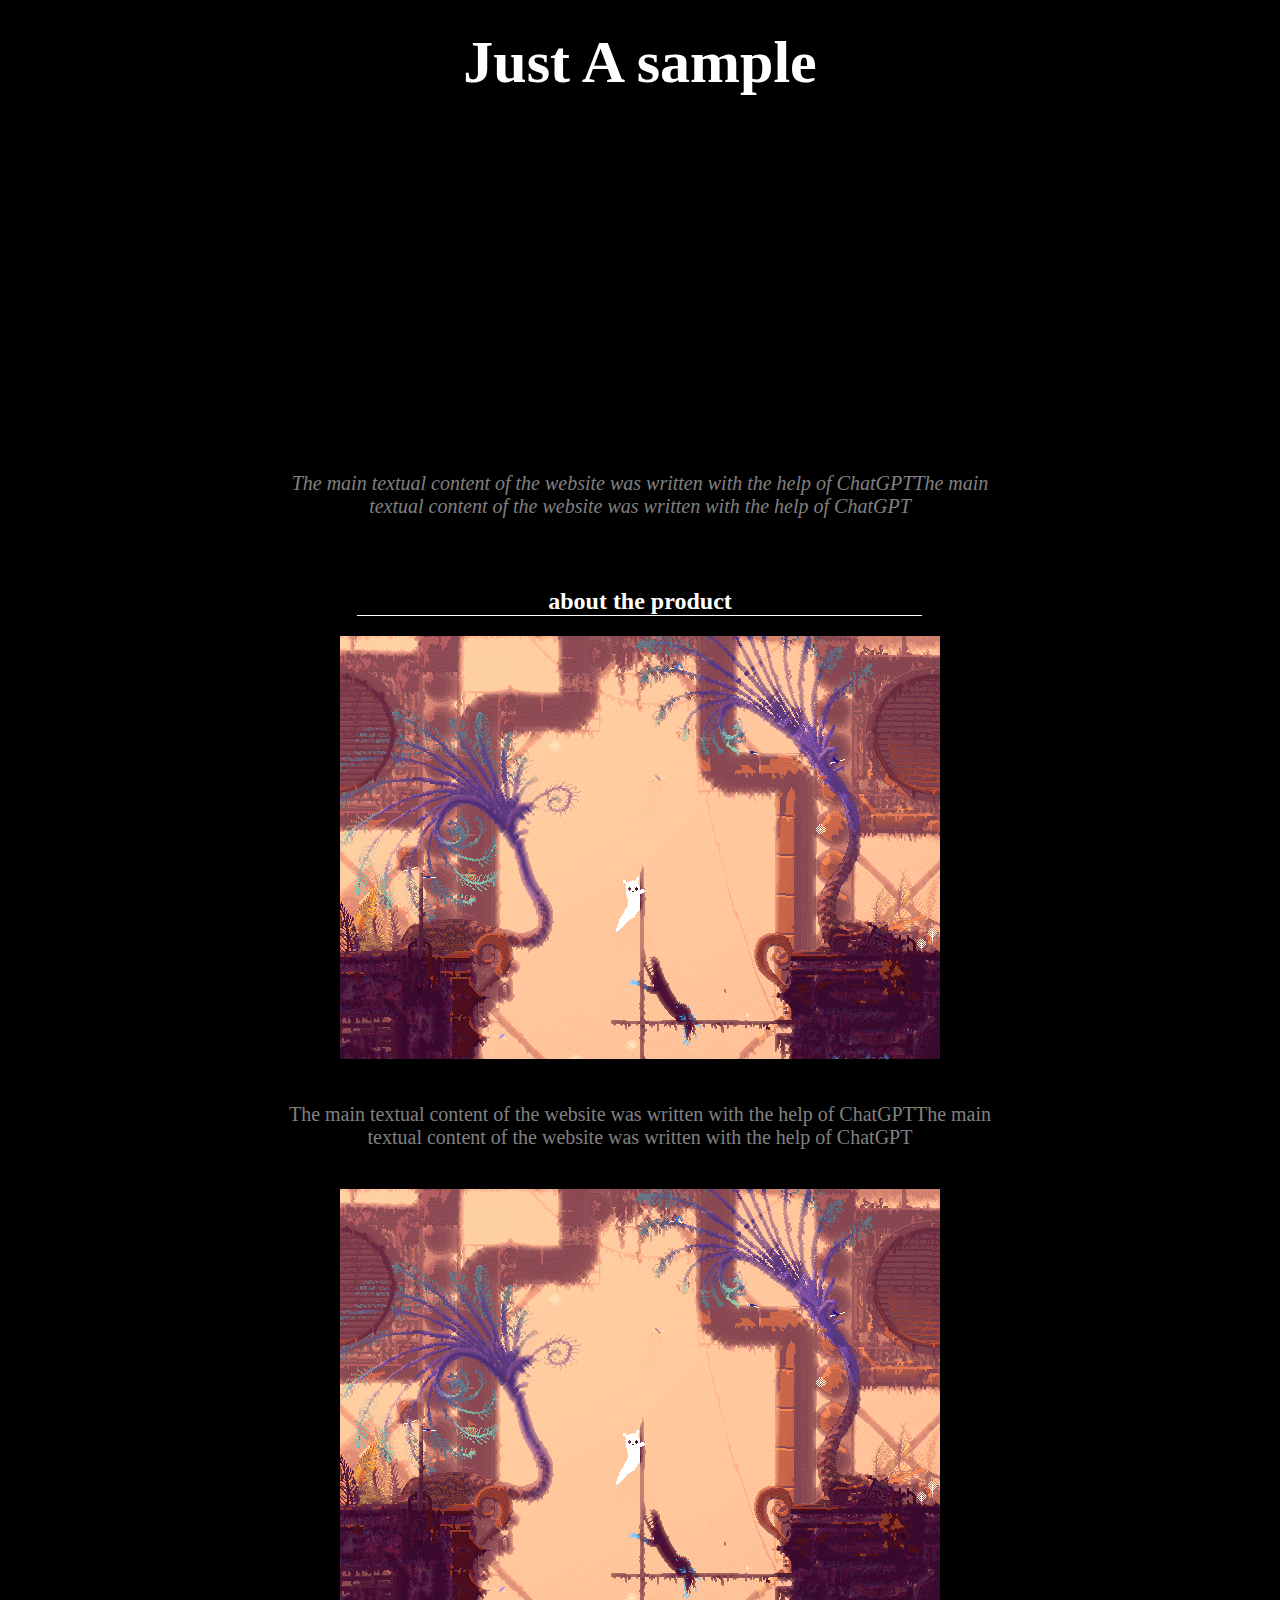
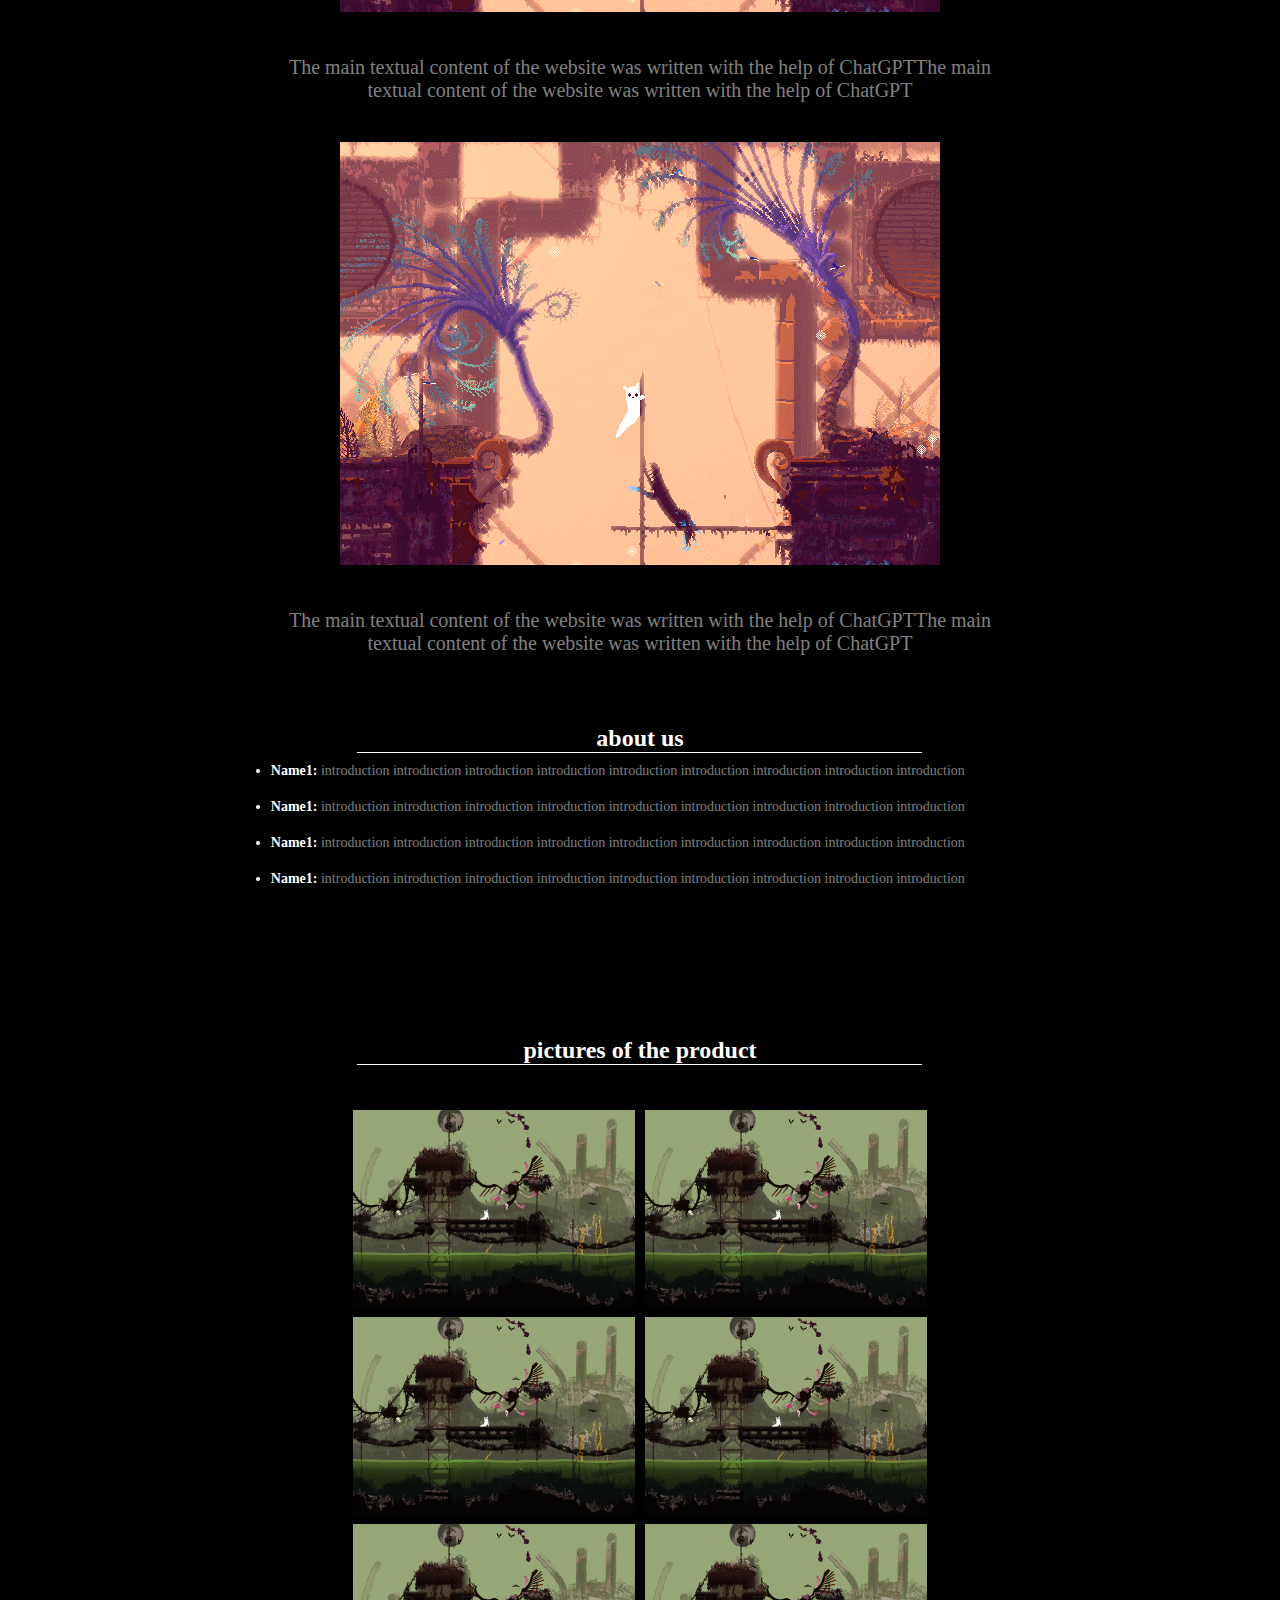
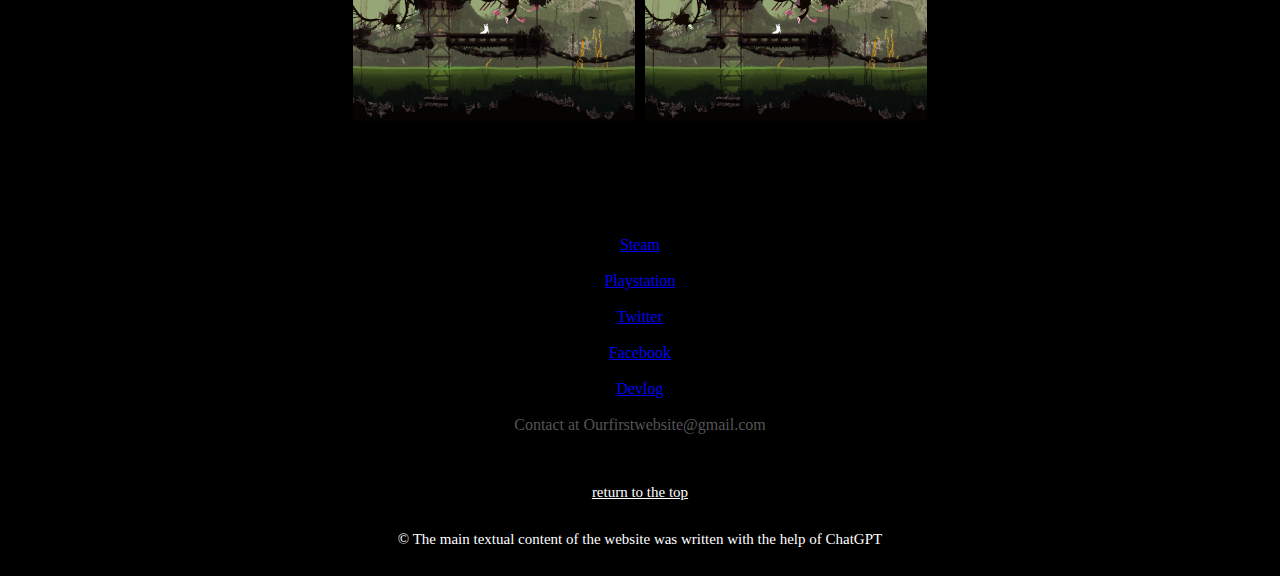
==== index.html @ 4a978efe "change the topic" ====
<!doctype html>
<html lang="en">
    <head>
        <meta charset="UTF-8" />
        <meta name="author" content="Xinrui Ding" />
        <meta name="description"
              content="This simple static page made to practice HTML and CSS refering the structure for the website of rainworld" />
        <meta name="viewport" content="width=device-width, initial-scale=1">
        <link rel="stylesheet" href="css/style.css" />
        <title>sample for 1005</title>
    </head>

    <body>
      <a id="top"></a>

        <header>
          <h1>Just A sample</h1>
        </header>


        <main>

          <iframe width="560" height="315" src="https://www.youtube.com/embed/CxWR-shtgvU?si=s63FIeDLfRoYH13R" title="YouTube video player" frameborder="0" allow="accelerometer; autoplay; clipboard-write; encrypted-media; gyroscope; picture-in-picture; web-share" allowfullscreen>
          </iframe>

          <div align = "center">

            <p id="italicpart">
              The main textual content of the website was written with the help of ChatGPTThe main textual content of the website was written with the help of ChatGPT
            </p>

          </div>

          <article>

            <h2 class="separator">about the product</h2>

            <img src="3.gif" class=firstpart width=300px height=500px>

            <p class="greytext">
                The main textual content of the website was written with the help of ChatGPTThe main textual content of the website was written with the help of ChatGPT
            </p>

            <img src="3.gif" class=firstpart width=300px height=500px>

            <p class="greytext">
                The main textual content of the website was written with the help of ChatGPTThe main textual content of the website was written with the help of ChatGPT
            </p>

            <img src="3.gif" class=firstpart width=300px height=500px>

            <p class="greytext">
                The main textual content of the website was written with the help of ChatGPTThe main textual content of the website was written with the help of ChatGPT
            </p>


            <h2 class="separator">about us</h2>

              <ul class="introduction">
                <li>
                  <strong>Name1:</strong>  <span class="greytext">introduction introduction introduction introduction introduction introduction introduction introduction introduction</span>
                </li>
                <li>
                  <strong>Name1:</strong>  <span class="greytext">introduction introduction introduction introduction introduction introduction introduction introduction introduction</span>
                </li>
                <li>
                  <strong>Name1:</strong>  <span class="greytext">introduction introduction introduction introduction introduction introduction introduction introduction introduction</span>
                </li>
                <li>
                  <strong>Name1:</strong>  <span class="greytext">introduction introduction introduction introduction introduction introduction introduction introduction introduction</span>
                </li>

          </article>

        </main>


        <section>

          <h2 class="separator">pictures of the product</h2>

          <div class=lastpart>
            <img src="sample.png">
            <img src="sample.png">
            <img src="sample.png">
            <img src="sample.png">
            <img src="sample.png">
            <img src="sample.png">
          </div>

        </section>


        <aside>

          <a href="http://store.steampowered.com/app/312520/" target="_new">Steam</a>
          <br>
          <br>
          <a href="https://www.playstation.com/en-us/games/rain-world-ps4/" target="_new">Playstation</a>
          <br>
          <br>
          <a href="https://twitter.com/RainWorldGame" target="_new">Twitter</a>
          <br>
          <br>
          <a href="https://www.facebook.com/RainWorldGame/" target="_new">Facebook</a>
          <br>
          <br>
          <a href="https://forums.tigsource.com/index.php?topic=25183.0" target="_new">Devlog</a>
          <br>
          <br>
          <font color="#555555">Contact at Ourfirstwebsite@gmail.com </font>

        </aside>

      <a href="#top">return to the top</a>

    </body>


    <footer>

      <p id=downfoot>
        &copy; The main textual content of the website was written with the help of ChatGPT
      </p>

    </footer>


</html>
---- css/style.css ----
html {
  background-color: black;
}

h1 {
  font-size: 60px;
  margin: 0 auto;
  padding: 20px;
  text-align: center;
  color: white;
}

iframe {
  display: block;
  margin: 0 auto;
}


h2 {
  margin: 0 auto;
  margin-top: 50px;
  padding: 0 auto;
  text-align: center;
  color: white;
}

main {
  width: 60%;
  margin: 0 auto;
  margin-bottom: 0;
  padding: 20px;
}

main img {
  width: auto;
  height: auto;
}

.separator {
  border-bottom: 1px solid white;
  width: 565px;
  text-align: center;
}

article {
  text-align: center;
  margin: 30px auto;
}

section {
  text-align: center;
  width: 60%;
  margin: 0 auto;
  padding: 20px;
}


.firstpart {
  margin: 0 auto;
  padding: 20px 20px 20px 20px;
  text-align: center;
}



p {
  margin: 0 auto;
  padding: 20px;
  font-size: 20px;
  color: white;
}

ul {
    color: white;
    font-size: 18px;
}

ul li {
  margin-bottom: 20px;
}


.lastpart {
  margin: 20px auto;
  padding: 20px;
  display: flex;
  flex-wrap: wrap;
  justify-content: center;
  align-items: center;
}

.lastpart img {
  max-width: 45%;
  max-height: 40%;
  width: auto;
  height: auto;
  margin: 5px 5px;
}

.introduction {
  text-align: left;
  margin: 0 auto;
  padding: 10px;
  font-size: 14px;
}

.greytext {
  color: grey;
}

aside {
  text-align: center;
  margin: 50px auto;
  color: white;
}


a[href="#top"] {
  display: block;
  text-align: center;
  font-size: 15px;
  margin: 10px auto;
  color: white;
}

#italicpart {
  font-style: italic;
  color: grey;
}

#downfoot {
  font-size: 15px;
  text-align: center;
}
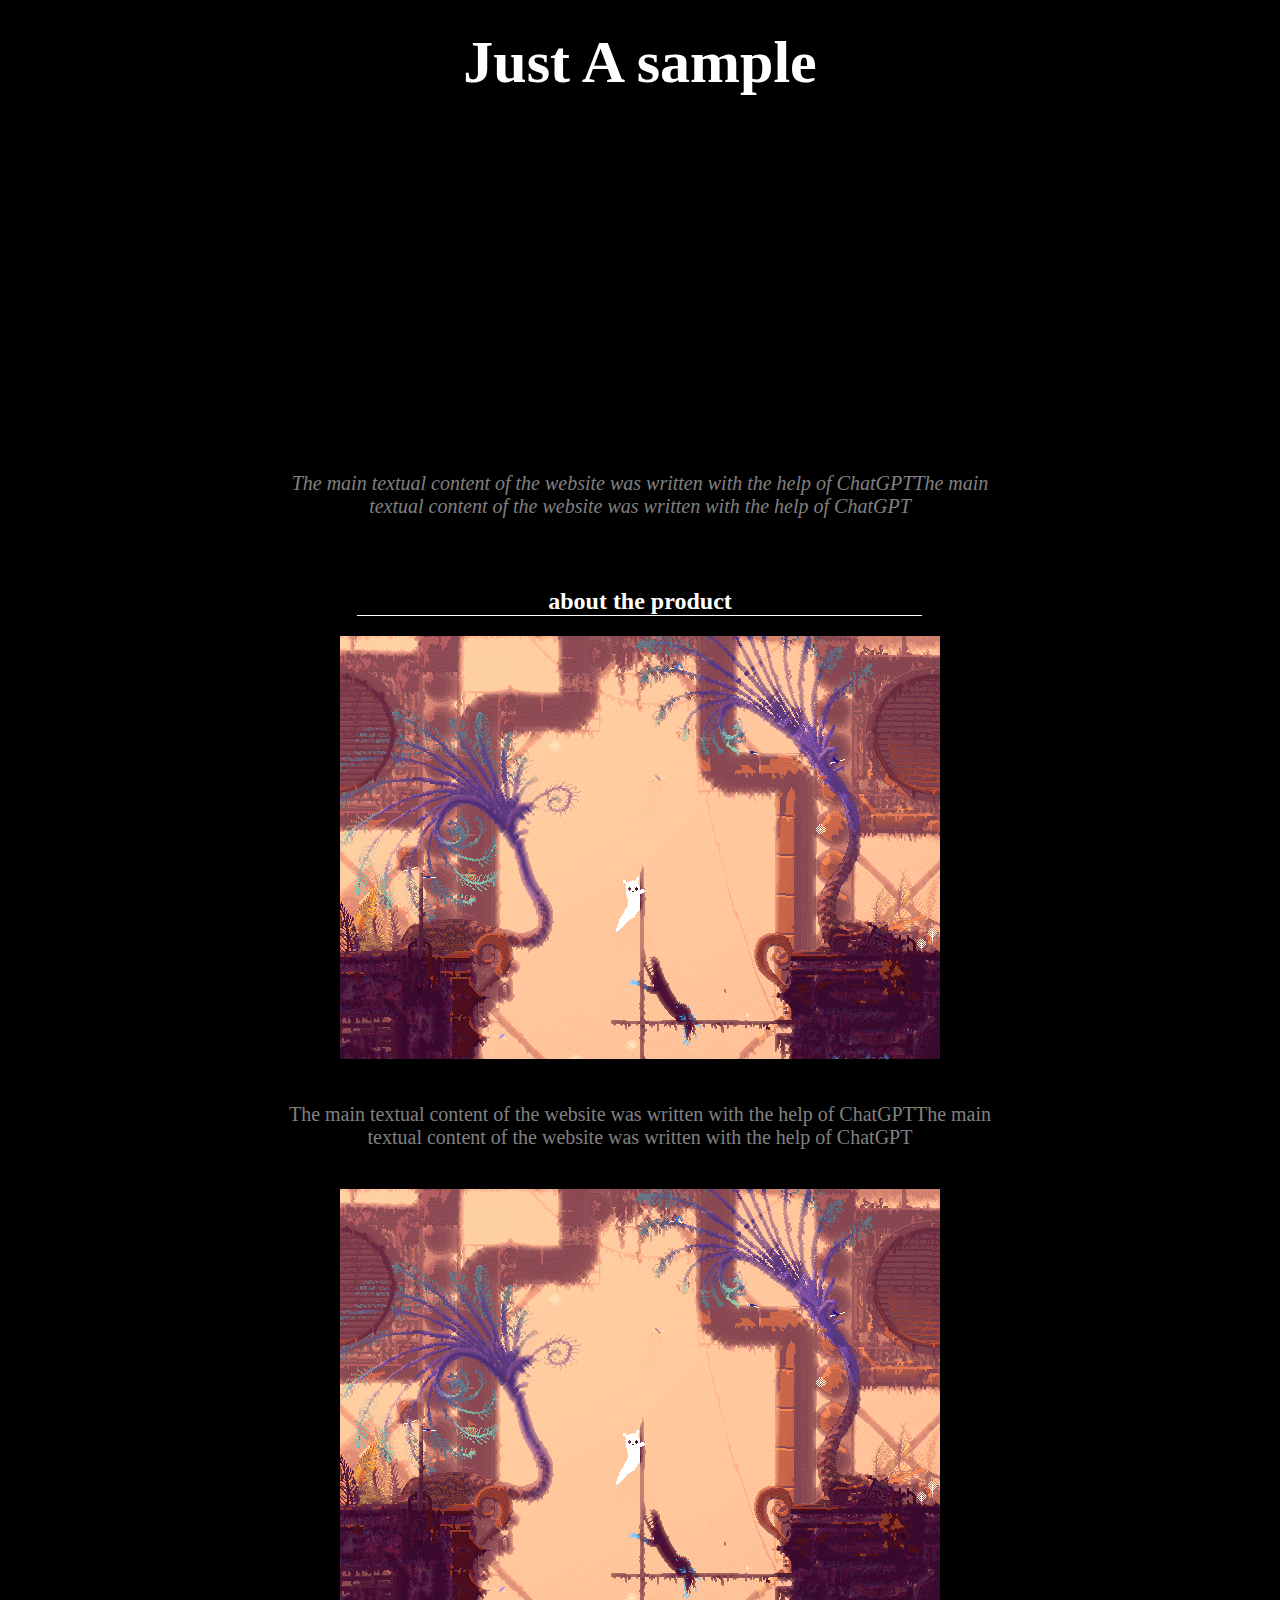
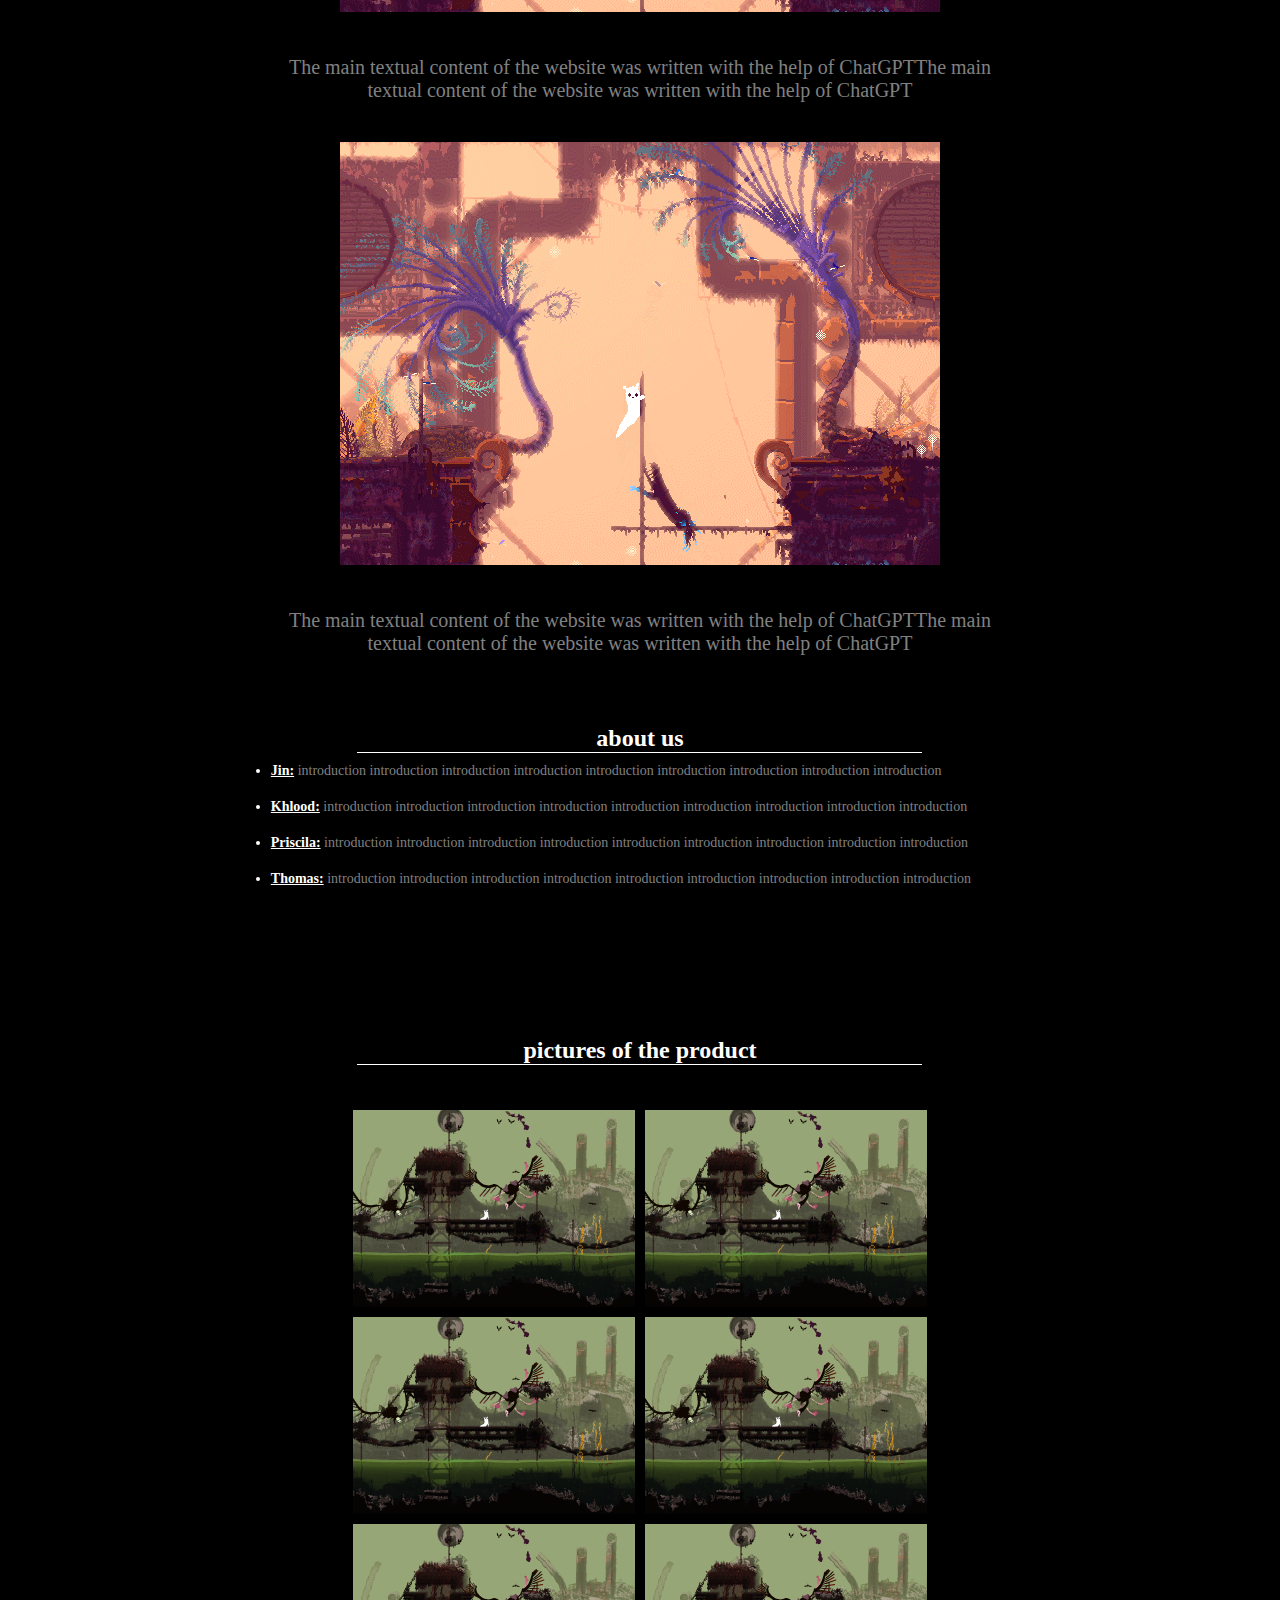
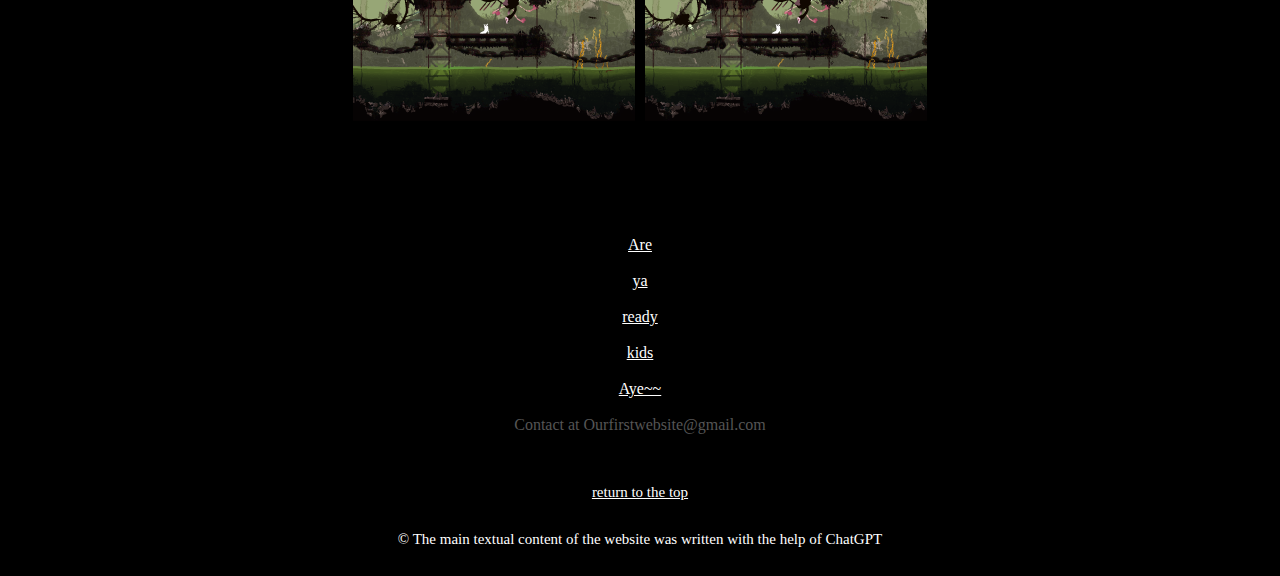
==== commit 03ddb88a: "hand in the main module's change" ====
--- a/index.html
+++ b/index.html
@@ -58,16 +58,16 @@
 
               <ul class="introduction">
                 <li>
-                  <strong>Name1:</strong>  <span class="greytext">introduction introduction introduction introduction introduction introduction introduction introduction introduction</span>
+                  <strong><a href="https://jindong0628.github.io/">Jin:</a></strong>  <span class="greytext">introduction introduction introduction introduction introduction introduction introduction introduction introduction</span>
                 </li>
                 <li>
-                  <strong>Name1:</strong>  <span class="greytext">introduction introduction introduction introduction introduction introduction introduction introduction introduction</span>
+                  <strong><a href="https://khloodal.github.io/team/">Khlood:</a></strong>  <span class="greytext">introduction introduction introduction introduction introduction introduction introduction introduction introduction</span>
                 </li>
                 <li>
-                  <strong>Name1:</strong>  <span class="greytext">introduction introduction introduction introduction introduction introduction introduction introduction introduction</span>
+                  <strong><a href="/Priscila_copyright@[2023][Priscila_Andre]/Priscila.html">Priscila:</a></strong>  <span class="greytext">introduction introduction introduction introduction introduction introduction introduction introduction introduction</span>
                 </li>
                 <li>
-                  <strong>Name1:</strong>  <span class="greytext">introduction introduction introduction introduction introduction introduction introduction introduction introduction</span>
+                  <strong><a href="/Thomas/Thomas.html">Thomas:</a></strong>  <span class="greytext">introduction introduction introduction introduction introduction introduction introduction introduction introduction</span>
                 </li>
 
           </article>
@@ -93,19 +93,19 @@
 
         <aside>
 
-          <a href="http://store.steampowered.com/app/312520/" target="_new">Steam</a>
+          <a href="https://spongebob.fandom.com/wiki/SpongeBob_SquarePants_(character)" target="_new">Are</a>
           <br>
           <br>
-          <a href="https://www.playstation.com/en-us/games/rain-world-ps4/" target="_new">Playstation</a>
+          <a href="https://spongebob.fandom.com/wiki/SpongeBob_SquarePants_(character)" target="_new">ya</a>
           <br>
           <br>
-          <a href="https://twitter.com/RainWorldGame" target="_new">Twitter</a>
+          <a href="https://spongebob.fandom.com/wiki/SpongeBob_SquarePants_(character)" target="_new">ready</a>
           <br>
           <br>
-          <a href="https://www.facebook.com/RainWorldGame/" target="_new">Facebook</a>
+          <a href="https://spongebob.fandom.com/wiki/SpongeBob_SquarePants_(character)" target="_new">kids</a>
           <br>
           <br>
-          <a href="https://forums.tigsource.com/index.php?topic=25183.0" target="_new">Devlog</a>
+          <a href="https://spongebob.fandom.com/wiki/SpongeBob_SquarePants_(character)" target="_new">Aye~~</a>
           <br>
           <br>
           <font color="#555555">Contact at Ourfirstwebsite@gmail.com </font>
--- a/css/style.css
+++ b/css/style.css
@@ -79,6 +79,10 @@
   margin-bottom: 20px;
 }
 
+a:link {
+    color: white;
+}
+
 
 .lastpart {
   margin: 20px auto;
@@ -111,7 +115,7 @@
 aside {
   text-align: center;
   margin: 50px auto;
-  color: white;
+  color: yellow;
 }
 
 
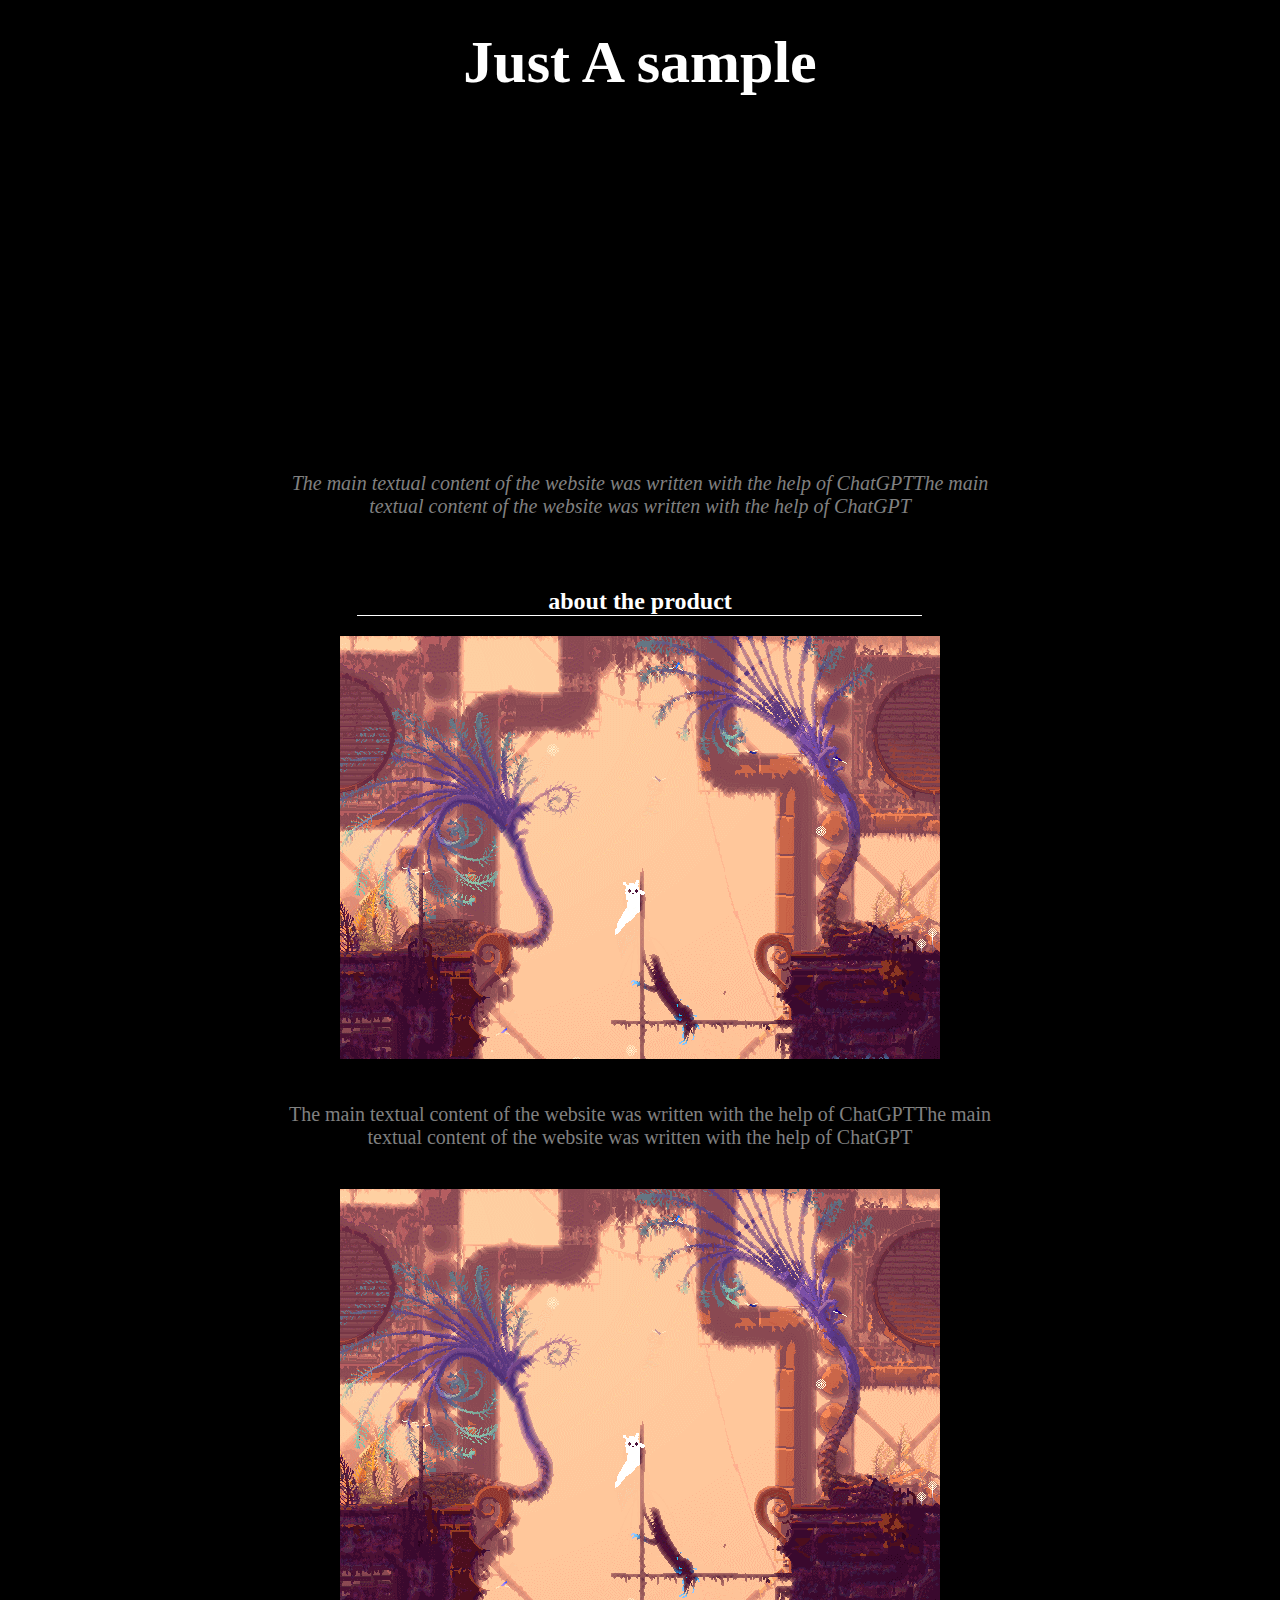
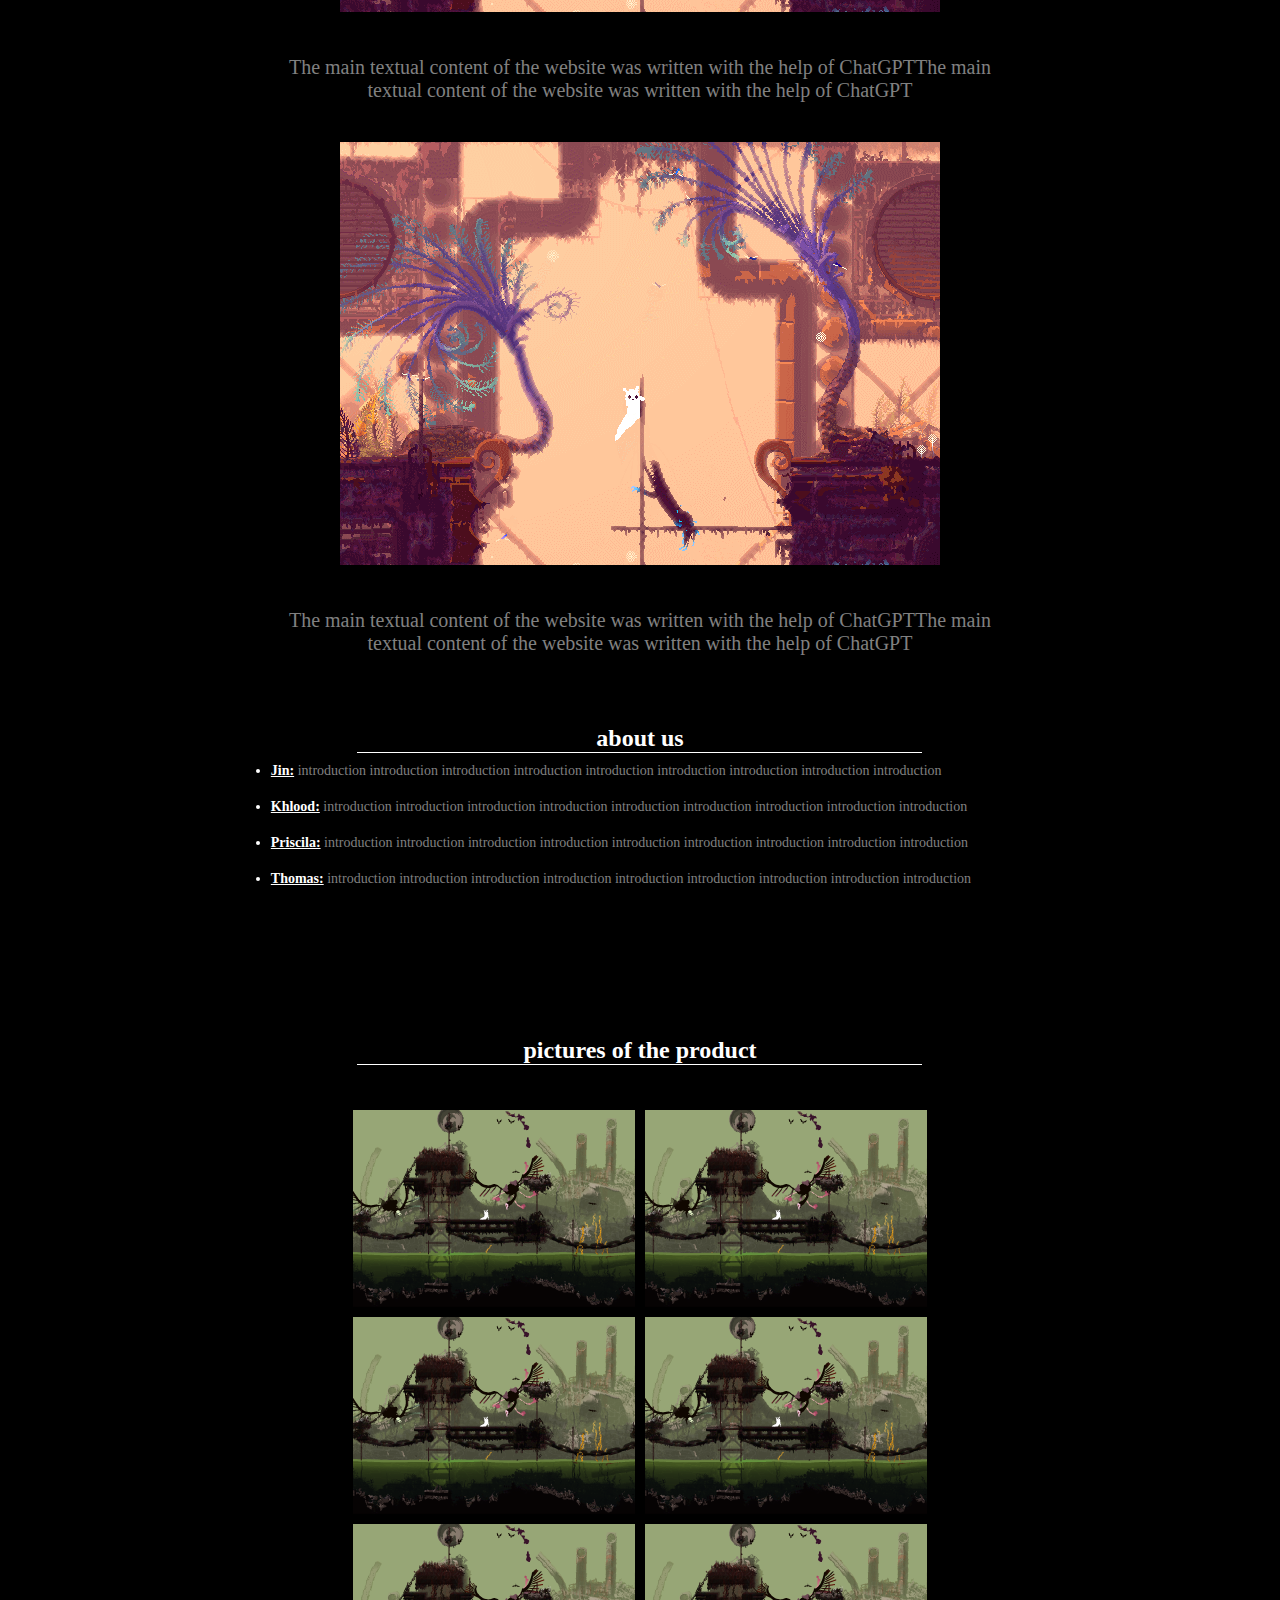
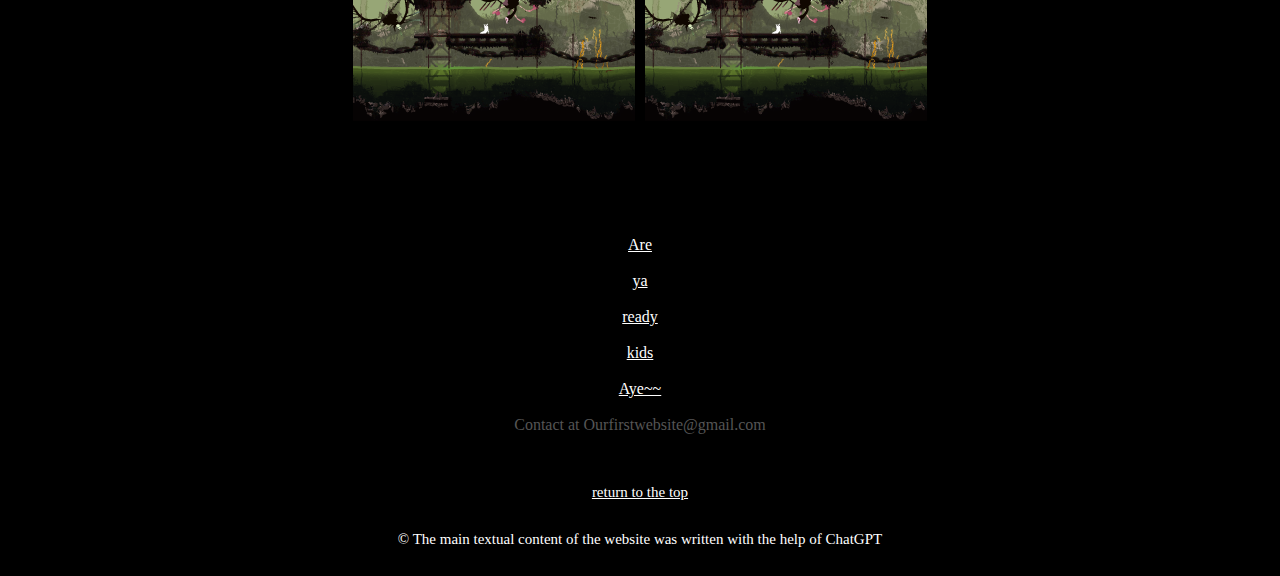
==== commit ee0311ee: "rename for submodule's profile" ====
--- a/index.html
+++ b/index.html
@@ -67,7 +67,7 @@
                   <strong><a href="/Priscila_copyright@[2023][Priscila_Andre]/Priscila.html">Priscila:</a></strong>  <span class="greytext">introduction introduction introduction introduction introduction introduction introduction introduction introduction</span>
                 </li>
                 <li>
-                  <strong><a href="/Thomas/Thomas.html">Thomas:</a></strong>  <span class="greytext">introduction introduction introduction introduction introduction introduction introduction introduction introduction</span>
+                  <strong><a href="/Thomas/index.html">Thomas:</a></strong>  <span class="greytext">introduction introduction introduction introduction introduction introduction introduction introduction introduction</span>
                 </li>
 
           </article>
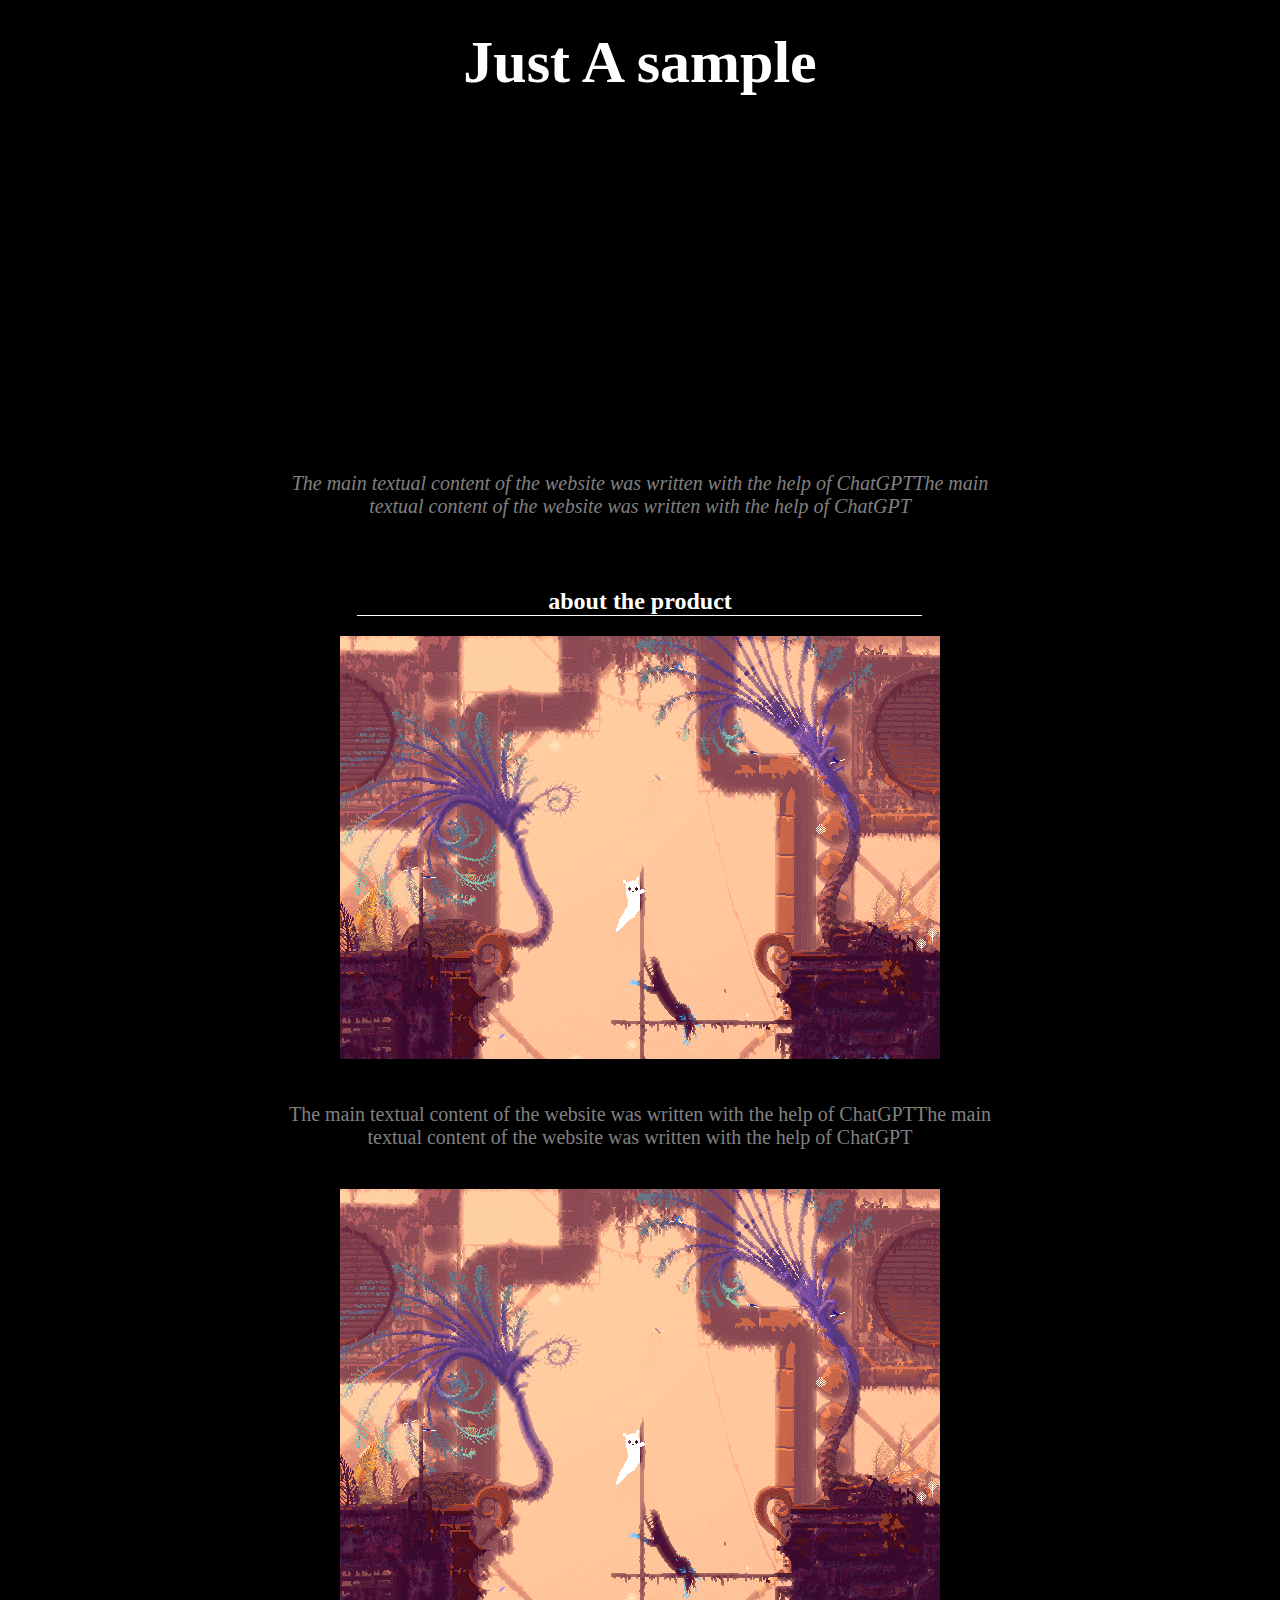
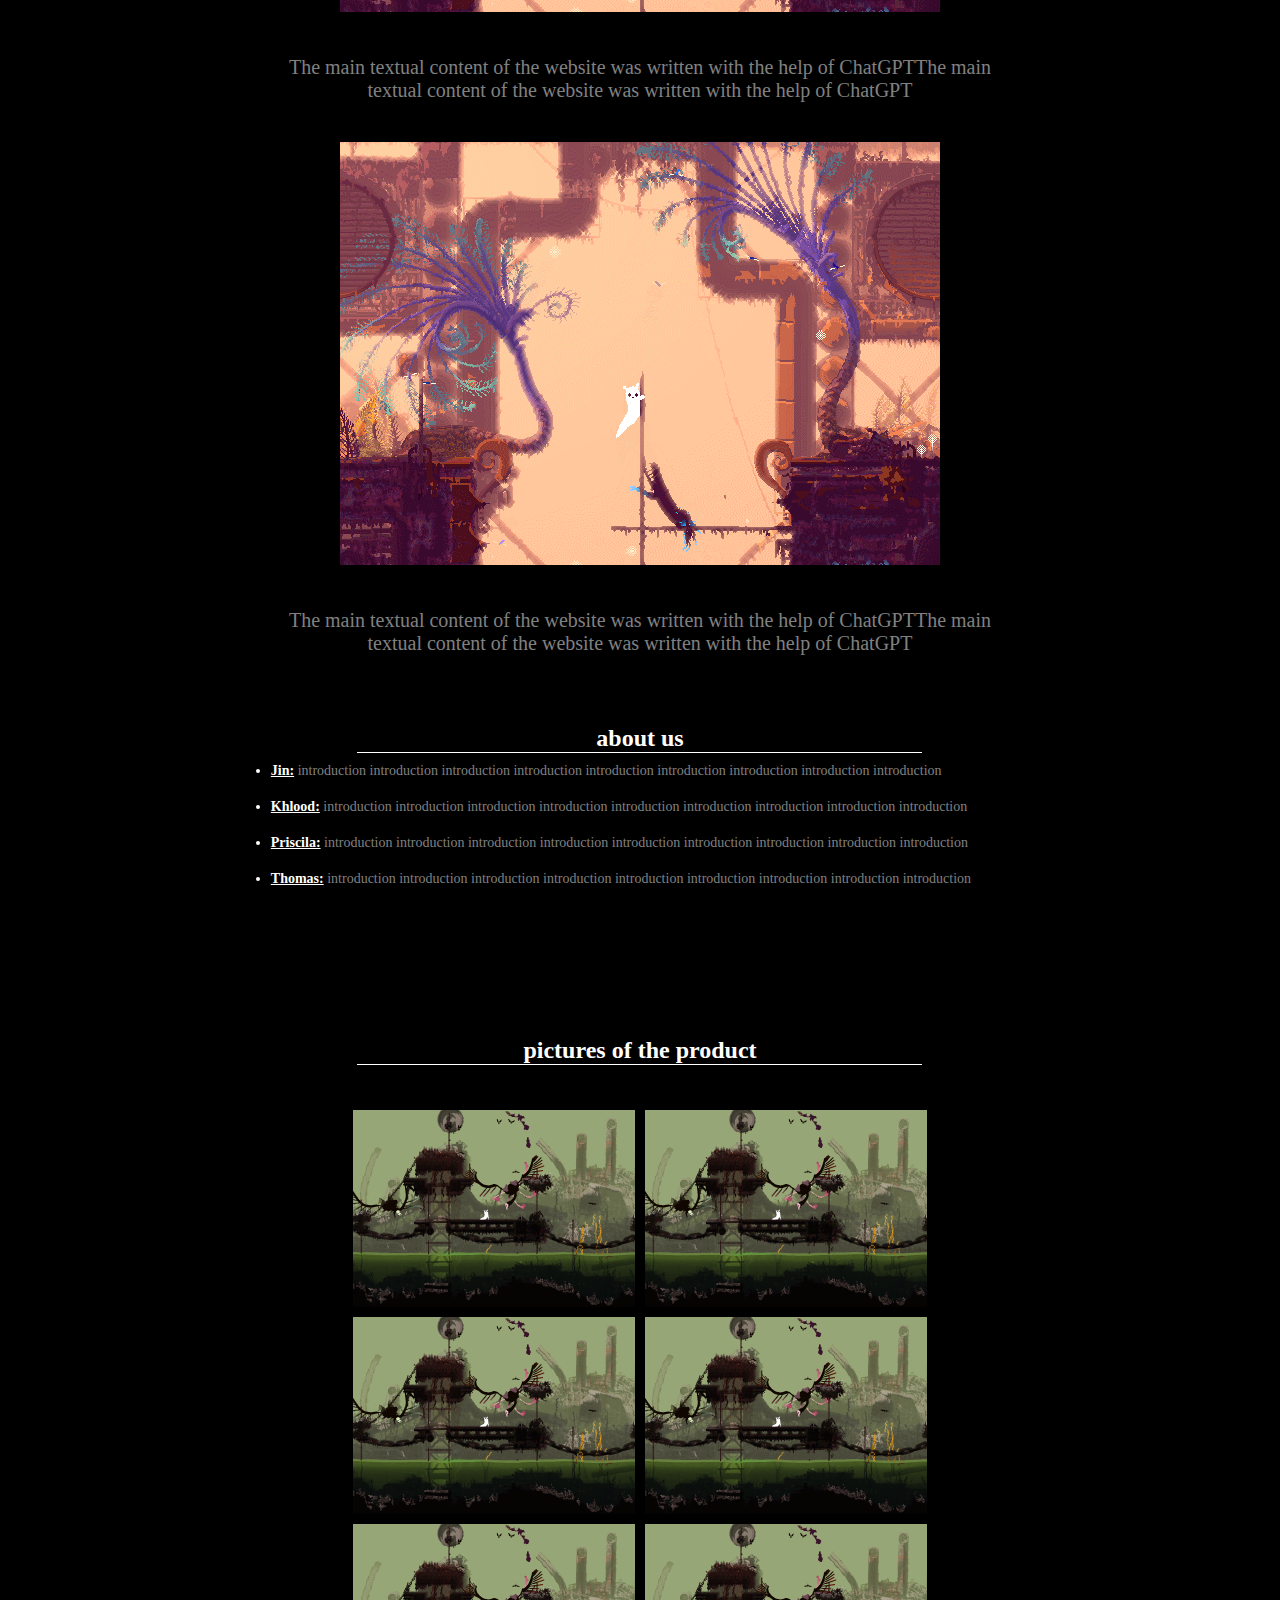
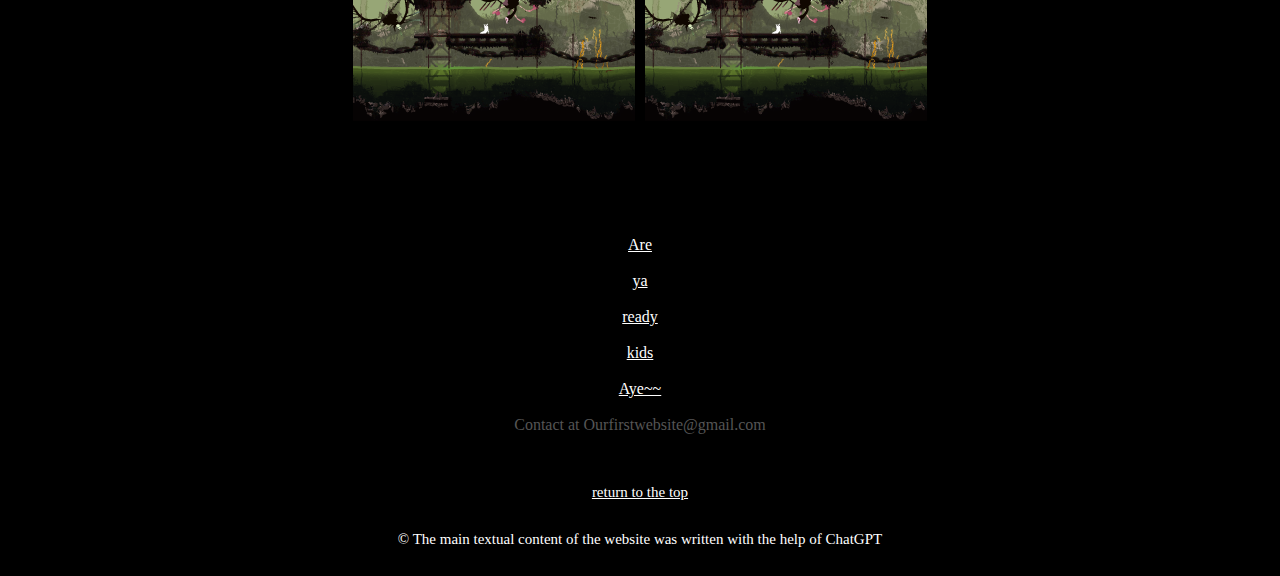
==== commit e9312fd9: "correct subpage links" ====
--- a/index.html
+++ b/index.html
@@ -64,10 +64,10 @@
                   <strong><a href="https://khloodal.github.io/team/">Khlood:</a></strong>  <span class="greytext">introduction introduction introduction introduction introduction introduction introduction introduction introduction</span>
                 </li>
                 <li>
-                  <strong><a href="/Priscila_copyright@[2023][Priscila_Andre]/Priscila.html">Priscila:</a></strong>  <span class="greytext">introduction introduction introduction introduction introduction introduction introduction introduction introduction</span>
+                  <strong><a href="Priscila_copyright@[2023][Priscila_Andre]/Priscila.html">Priscila:</a></strong>  <span class="greytext">introduction introduction introduction introduction introduction introduction introduction introduction introduction</span>
                 </li>
                 <li>
-                  <strong><a href="/Thomas/index.html">Thomas:</a></strong>  <span class="greytext">introduction introduction introduction introduction introduction introduction introduction introduction introduction</span>
+                  <strong><a href="Thomas/index.html">Thomas:</a></strong>  <span class="greytext">introduction introduction introduction introduction introduction introduction introduction introduction introduction</span>
                 </li>
 
           </article>
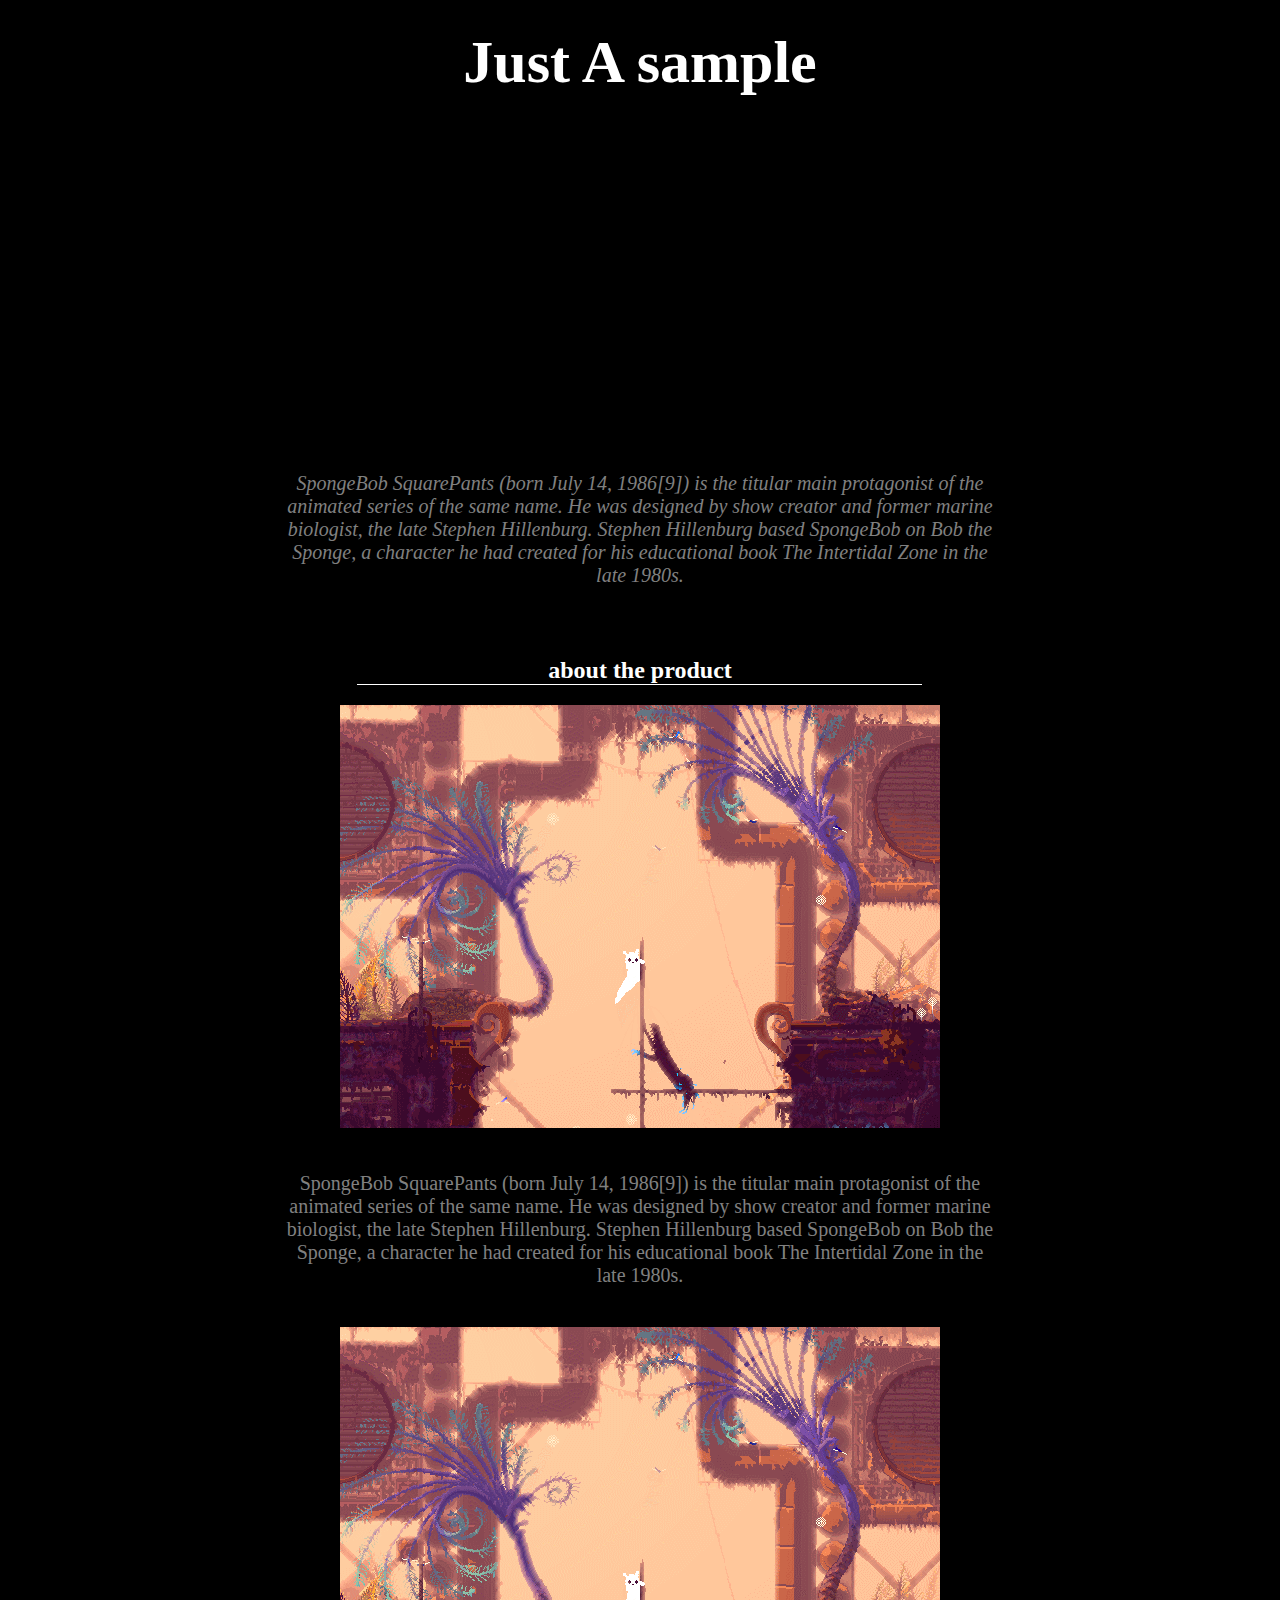
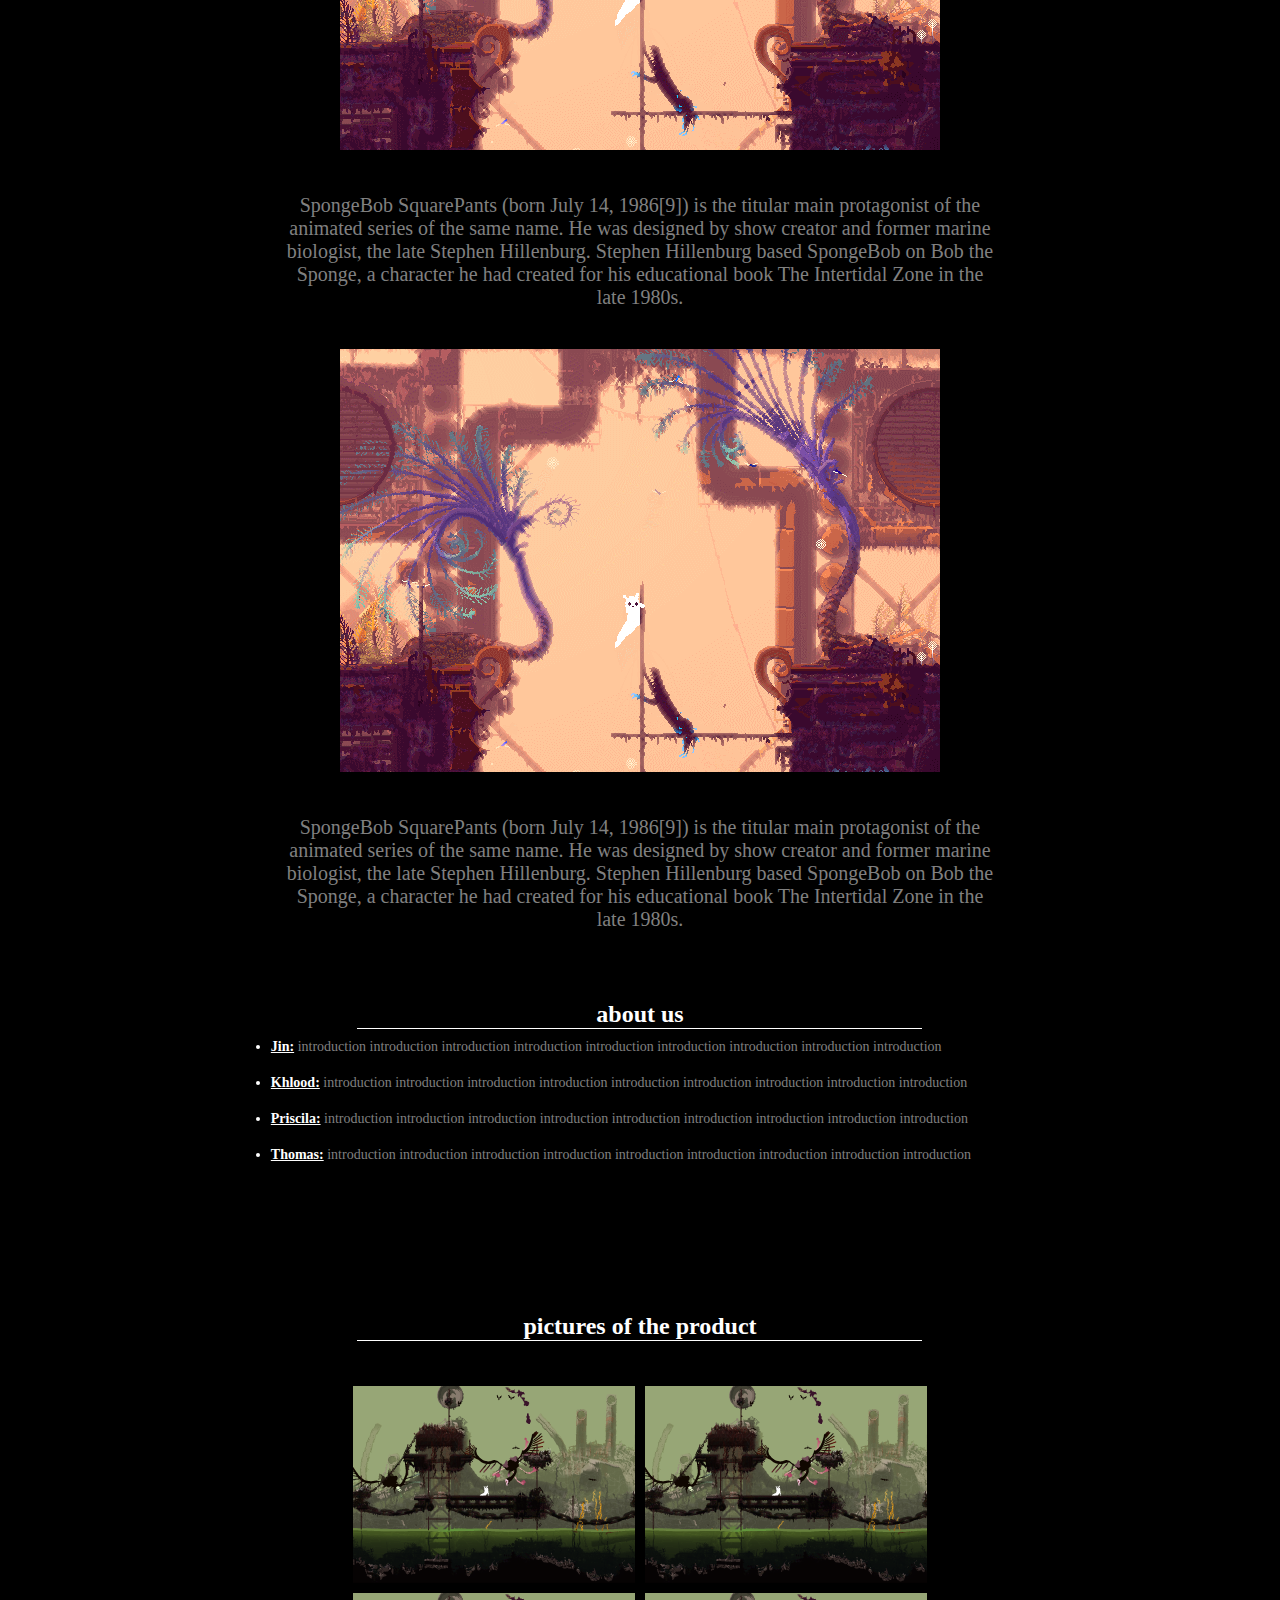
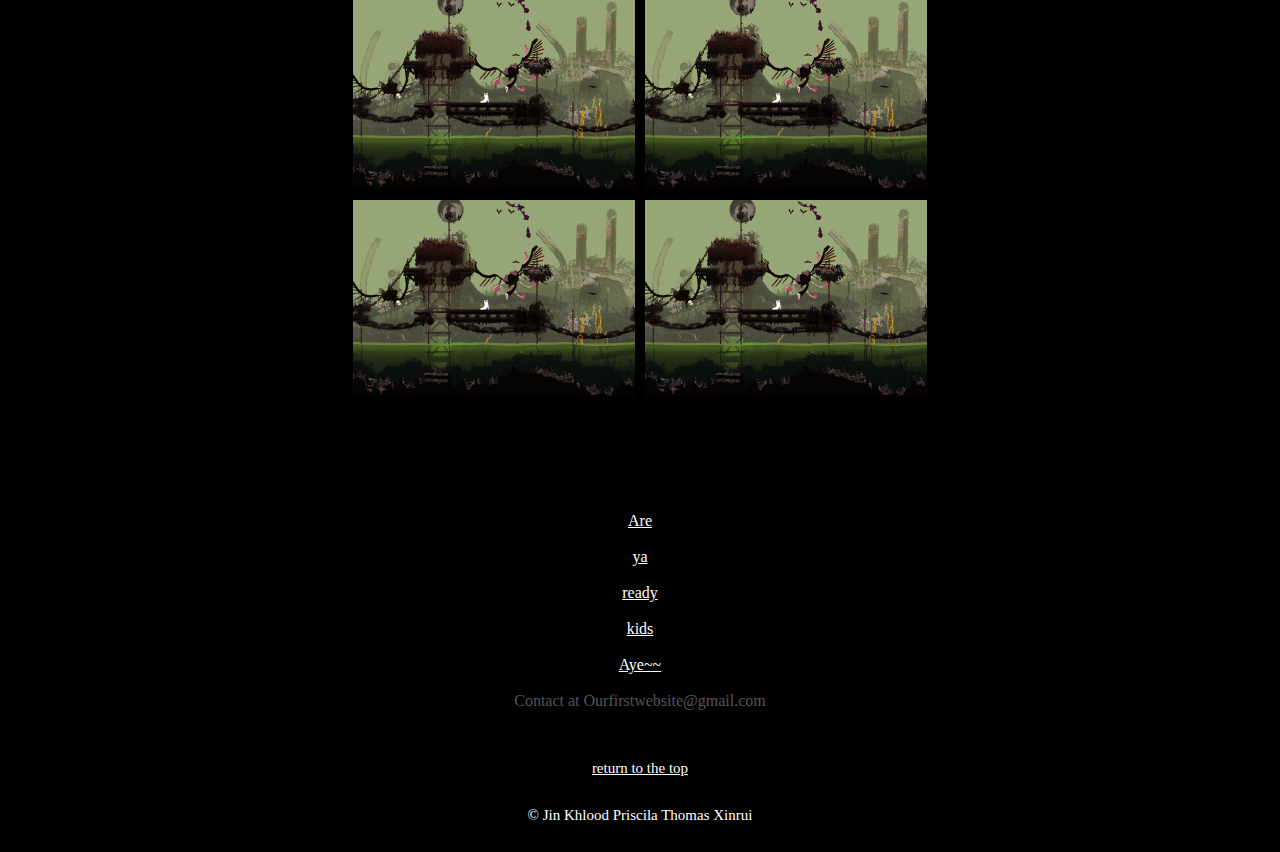
==== commit 85997402: "replace the text" ====
--- a/index.html
+++ b/index.html
@@ -26,7 +26,7 @@
           <div align = "center">
 
             <p id="italicpart">
-              The main textual content of the website was written with the help of ChatGPTThe main textual content of the website was written with the help of ChatGPT
+              SpongeBob SquarePants (born July 14, 1986[9]) is the titular main protagonist of the animated series of the same name. He was designed by show creator and former marine biologist, the late Stephen Hillenburg. Stephen Hillenburg based SpongeBob on Bob the Sponge, a character he had created for his educational book The Intertidal Zone in the late 1980s.
             </p>
 
           </div>
@@ -38,19 +38,19 @@
             <img src="3.gif" class=firstpart width=300px height=500px>
 
             <p class="greytext">
-                The main textual content of the website was written with the help of ChatGPTThe main textual content of the website was written with the help of ChatGPT
+                SpongeBob SquarePants (born July 14, 1986[9]) is the titular main protagonist of the animated series of the same name. He was designed by show creator and former marine biologist, the late Stephen Hillenburg. Stephen Hillenburg based SpongeBob on Bob the Sponge, a character he had created for his educational book The Intertidal Zone in the late 1980s.
             </p>
 
             <img src="3.gif" class=firstpart width=300px height=500px>
 
             <p class="greytext">
-                The main textual content of the website was written with the help of ChatGPTThe main textual content of the website was written with the help of ChatGPT
+                SpongeBob SquarePants (born July 14, 1986[9]) is the titular main protagonist of the animated series of the same name. He was designed by show creator and former marine biologist, the late Stephen Hillenburg. Stephen Hillenburg based SpongeBob on Bob the Sponge, a character he had created for his educational book The Intertidal Zone in the late 1980s.
             </p>
 
             <img src="3.gif" class=firstpart width=300px height=500px>
 
             <p class="greytext">
-                The main textual content of the website was written with the help of ChatGPTThe main textual content of the website was written with the help of ChatGPT
+                SpongeBob SquarePants (born July 14, 1986[9]) is the titular main protagonist of the animated series of the same name. He was designed by show creator and former marine biologist, the late Stephen Hillenburg. Stephen Hillenburg based SpongeBob on Bob the Sponge, a character he had created for his educational book The Intertidal Zone in the late 1980s.
             </p>
 
 
@@ -64,7 +64,7 @@
                   <strong><a href="https://khloodal.github.io/team/">Khlood:</a></strong>  <span class="greytext">introduction introduction introduction introduction introduction introduction introduction introduction introduction</span>
                 </li>
                 <li>
-                  <strong><a href="Priscila_copyright@[2023][Priscila_Andre]/Priscila.html">Priscila:</a></strong>  <span class="greytext">introduction introduction introduction introduction introduction introduction introduction introduction introduction</span>
+                  <strong><a href="Priscila_copyright_2023_Priscila_Andre/Priscila.html">Priscila:</a></strong>  <span class="greytext">introduction introduction introduction introduction introduction introduction introduction introduction introduction</span>
                 </li>
                 <li>
                   <strong><a href="Thomas/index.html">Thomas:</a></strong>  <span class="greytext">introduction introduction introduction introduction introduction introduction introduction introduction introduction</span>
@@ -120,7 +120,7 @@
     <footer>
 
       <p id=downfoot>
-        &copy; The main textual content of the website was written with the help of ChatGPT
+        &copy; Jin Khlood Priscila Thomas Xinrui
       </p>
 
     </footer>
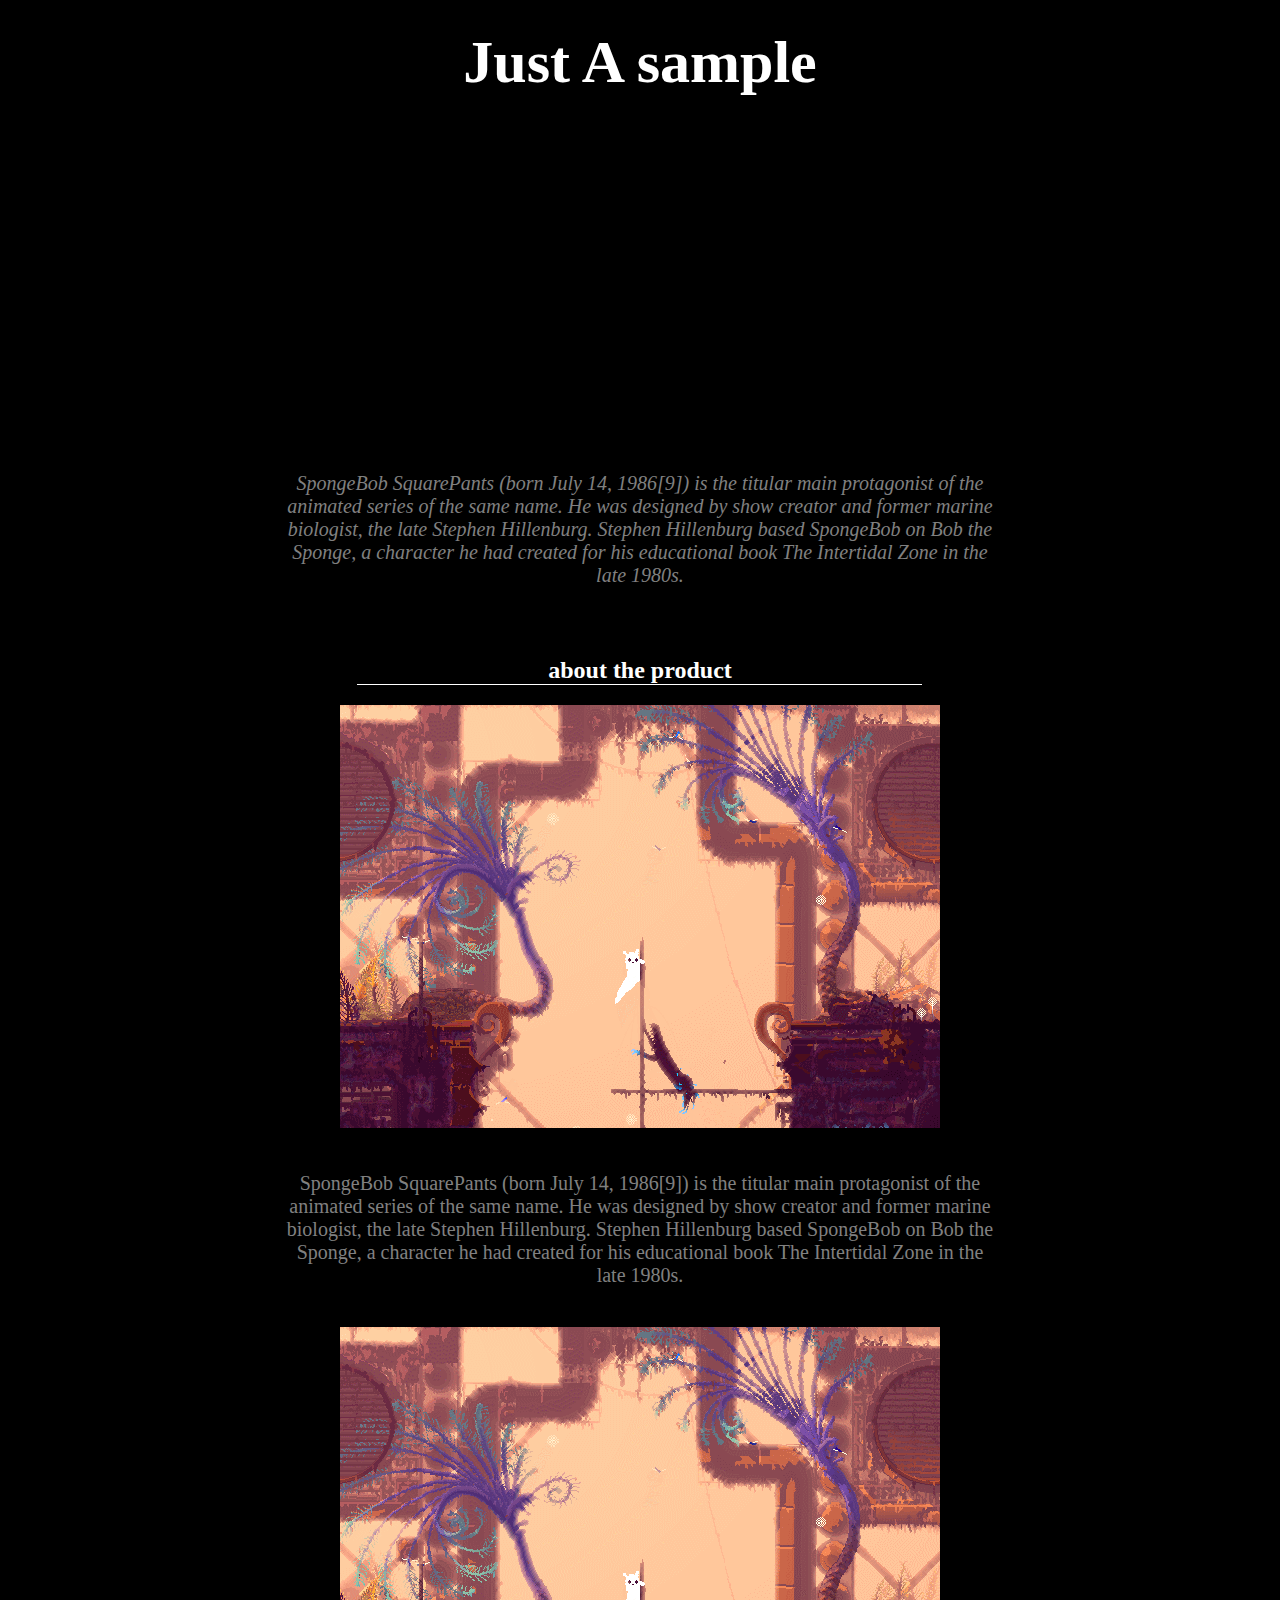
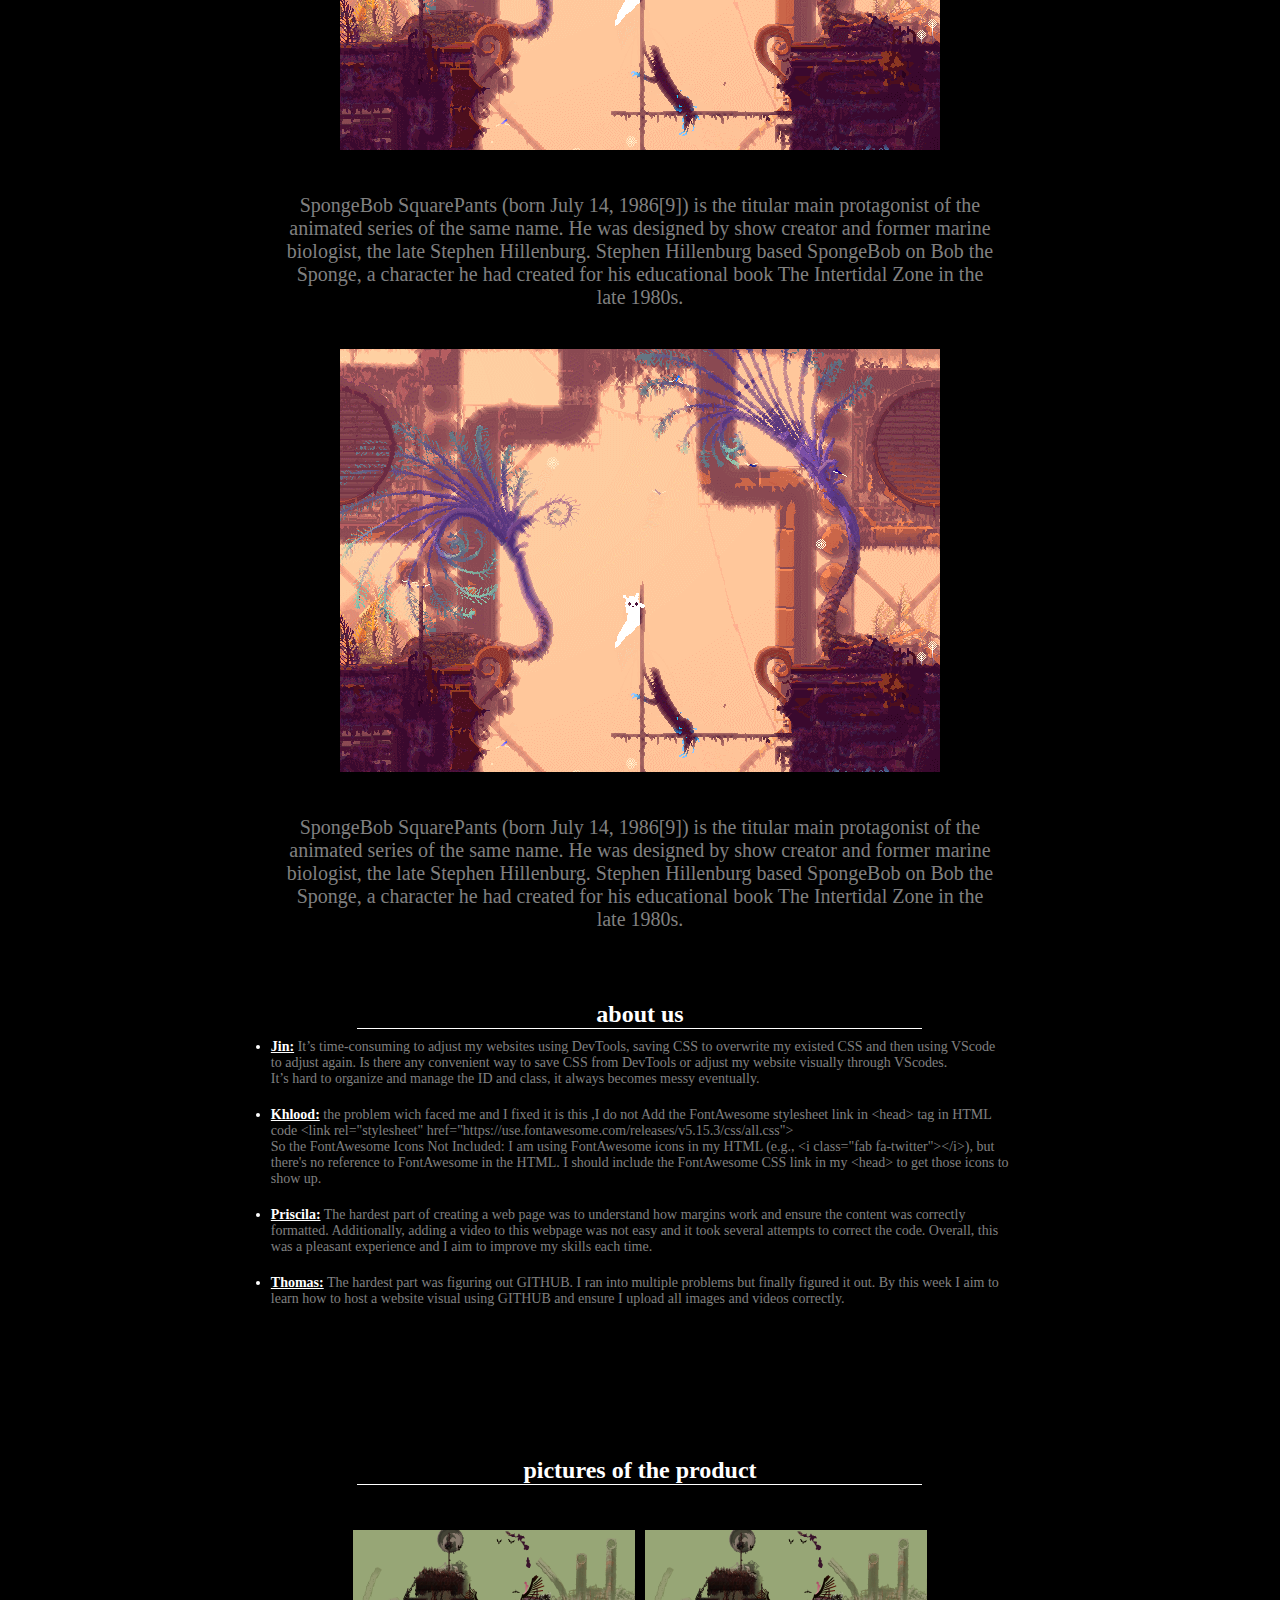
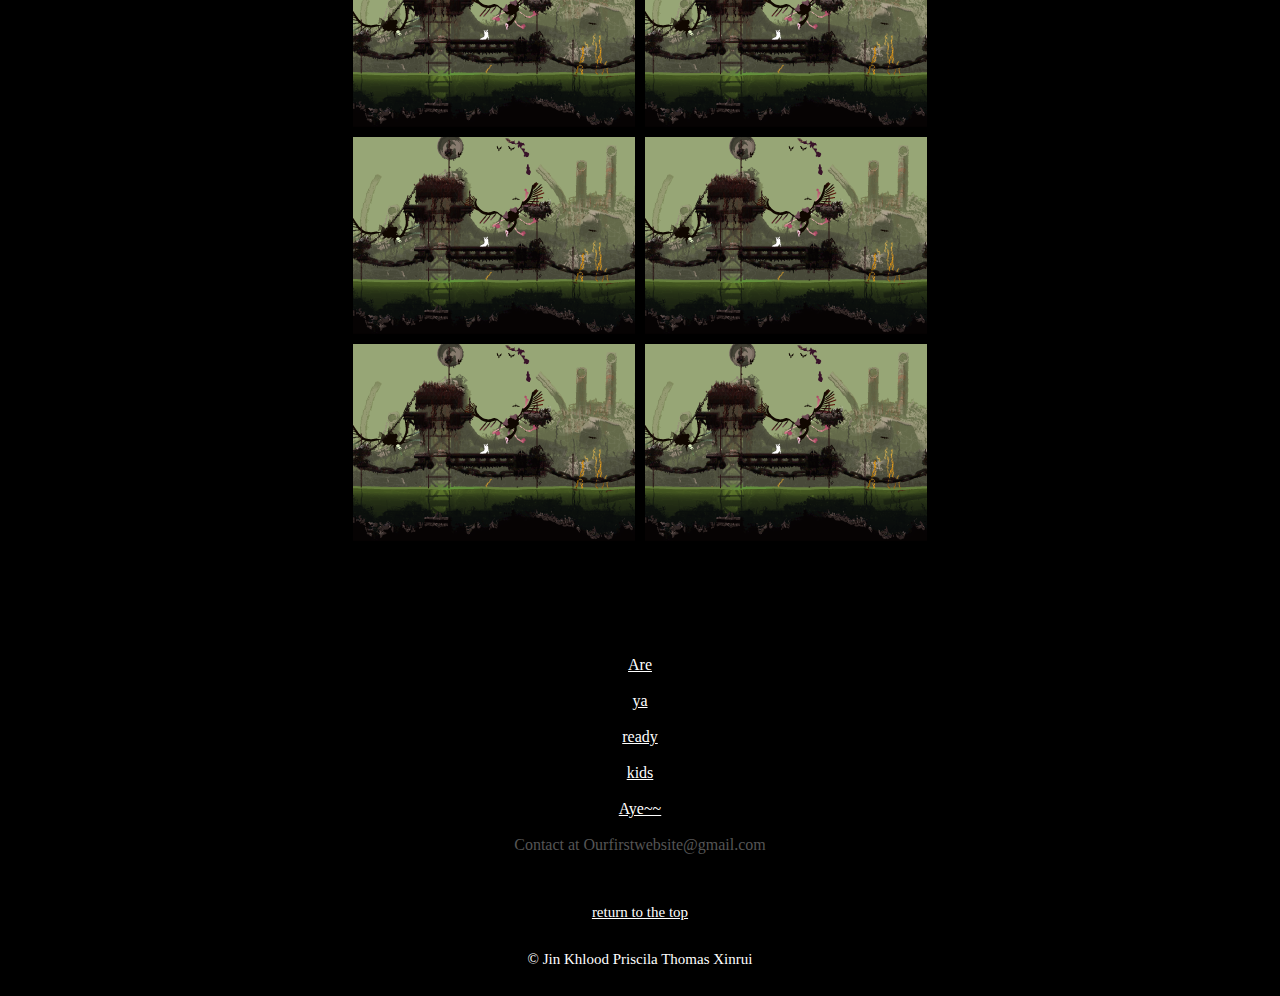
==== commit f6bff47b: "replace text" ====
--- a/index.html
+++ b/index.html
@@ -58,16 +58,17 @@
 
               <ul class="introduction">
                 <li>
-                  <strong><a href="https://jindong0628.github.io/">Jin:</a></strong>  <span class="greytext">introduction introduction introduction introduction introduction introduction introduction introduction introduction</span>
+                  <strong><a href="https://jindong0628.github.io/">Jin:</a></strong>  <span class="greytext">It’s time-consuming to adjust my websites using DevTools, saving CSS to overwrite my existed CSS and then using VScode to adjust again. Is there any convenient way to save CSS from DevTools or adjust my website visually through VScodes.<br>It’s hard to organize and manage the ID and class, it always becomes messy eventually.</span>
                 </li>
                 <li>
-                  <strong><a href="https://khloodal.github.io/team/">Khlood:</a></strong>  <span class="greytext">introduction introduction introduction introduction introduction introduction introduction introduction introduction</span>
+                  <strong><a href="https://khloodal.github.io/team/">Khlood:</a></strong>  <span class="greytext">the problem wich faced me and I fixed it is this ,I do not Add the FontAwesome stylesheet link in &lt;head&gt; tag in HTML code  &lt;link rel="stylesheet" href="https://use.fontawesome.com/releases/v5.15.3/css/all.css"&gt;
+                        <br>So the FontAwesome Icons Not Included: I am using FontAwesome icons in my HTML (e.g., &lt;i class="fab fa-twitter"&gt;&lt;/i&gt;), but there's no reference to FontAwesome in the HTML. I should include the FontAwesome CSS link in my &lt;head&gt; to get those icons to show up.</span>
                 </li>
                 <li>
-                  <strong><a href="Priscila_copyright_2023_Priscila_Andre/Priscila.html">Priscila:</a></strong>  <span class="greytext">introduction introduction introduction introduction introduction introduction introduction introduction introduction</span>
+                  <strong><a href="Priscila_copyright_2023_Priscila_Andre/Priscila.html">Priscila:</a></strong>  <span class="greytext">The hardest part of creating a web page was to understand how margins work and ensure the content was correctly formatted. Additionally, adding a video to this webpage was not easy and it took several attempts to correct the code. Overall, this was a pleasant experience and I aim to improve my skills each time.</span>
                 </li>
                 <li>
-                  <strong><a href="Thomas/index.html">Thomas:</a></strong>  <span class="greytext">introduction introduction introduction introduction introduction introduction introduction introduction introduction</span>
+                  <strong><a href="Thomas/index.html">Thomas:</a></strong>  <span class="greytext">The hardest part was figuring out GITHUB. I ran into multiple problems but finally figured it out. By this week I aim to learn how to host a website visual using GITHUB and ensure I upload all images and videos correctly.</span>
                 </li>
 
           </article>
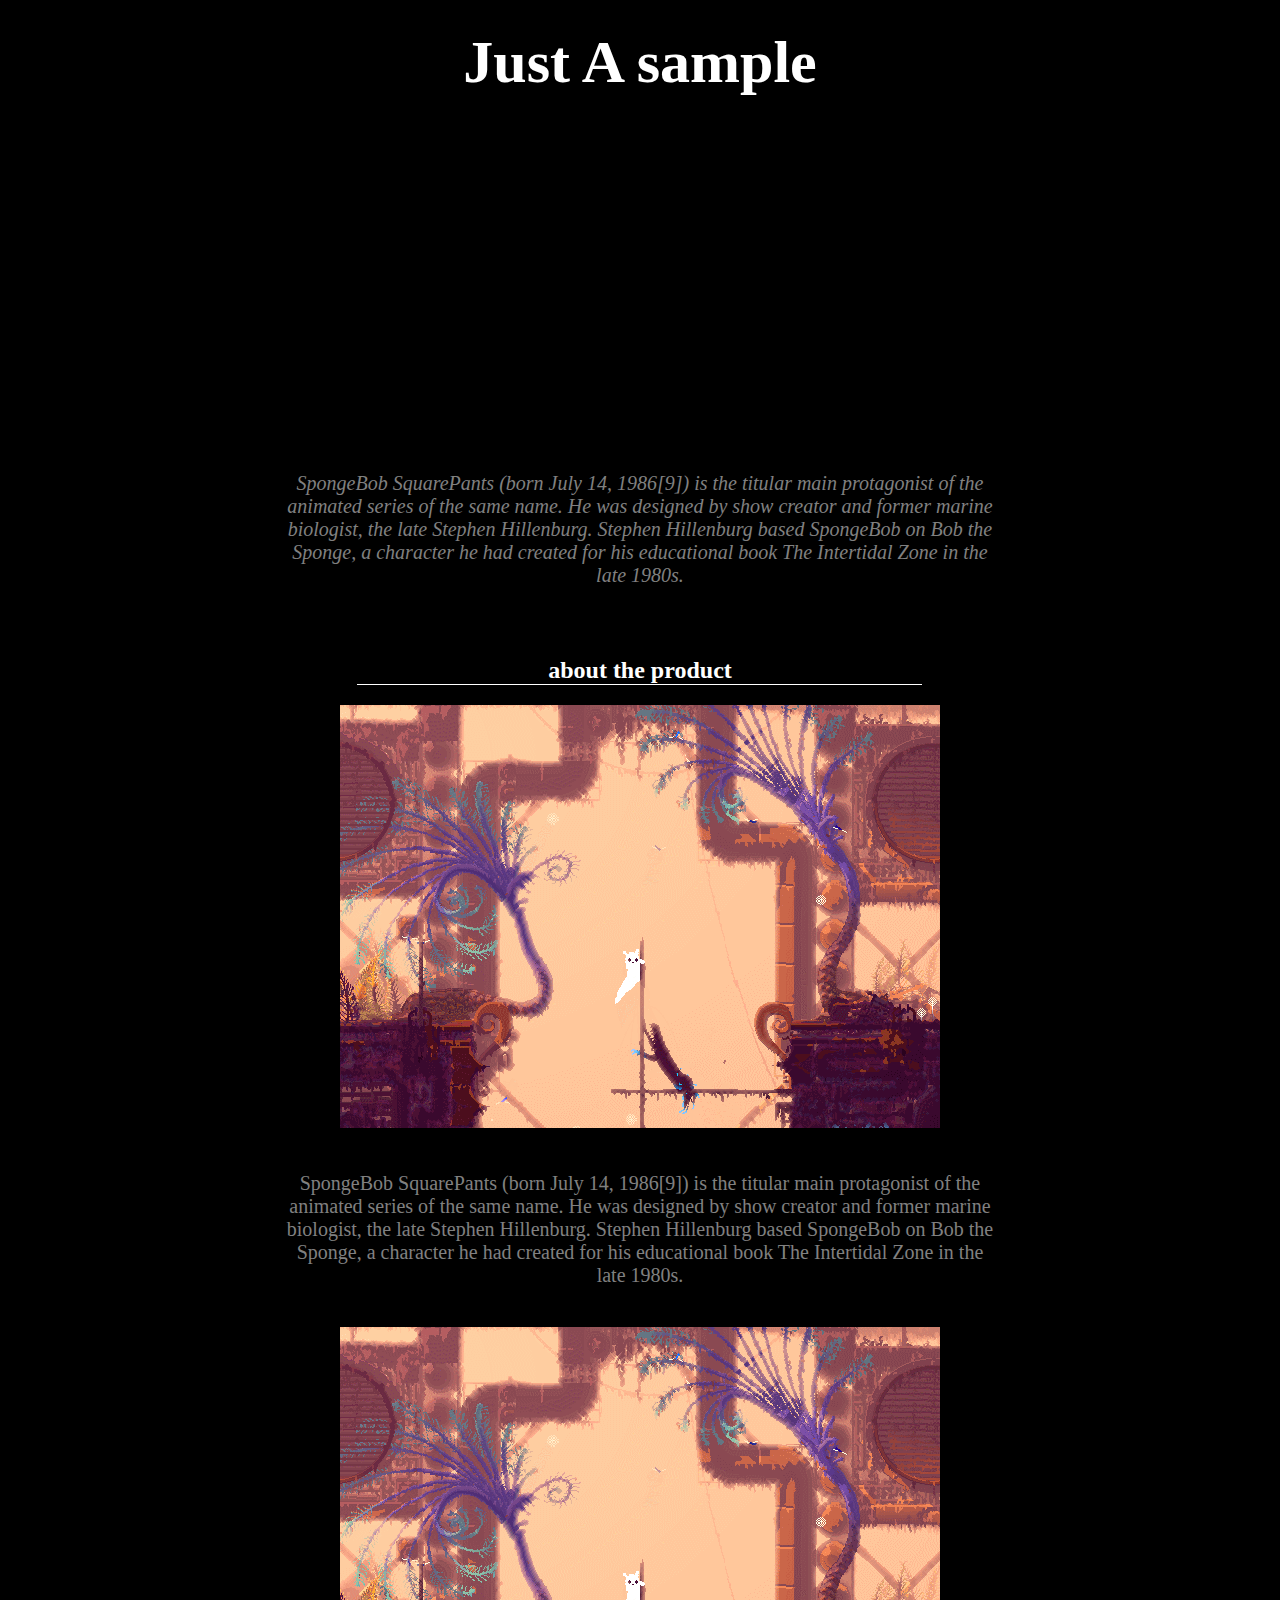
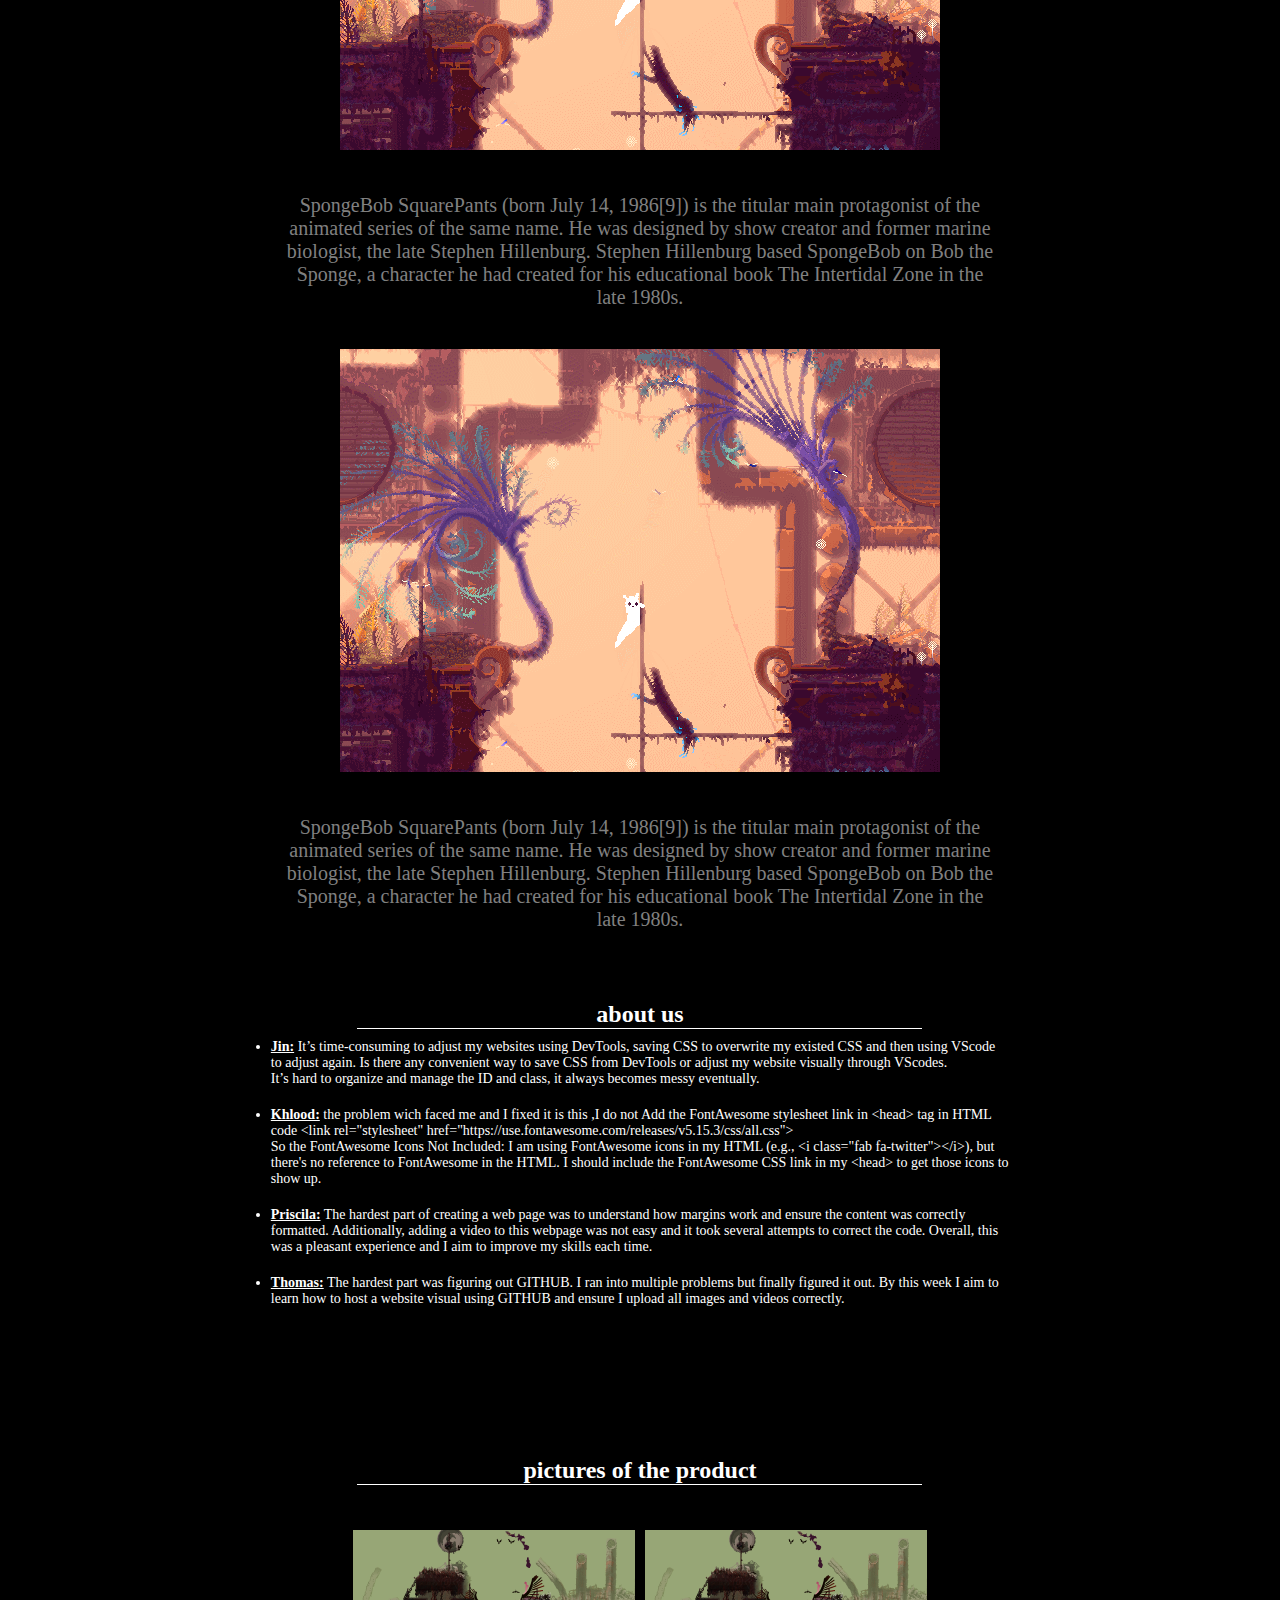
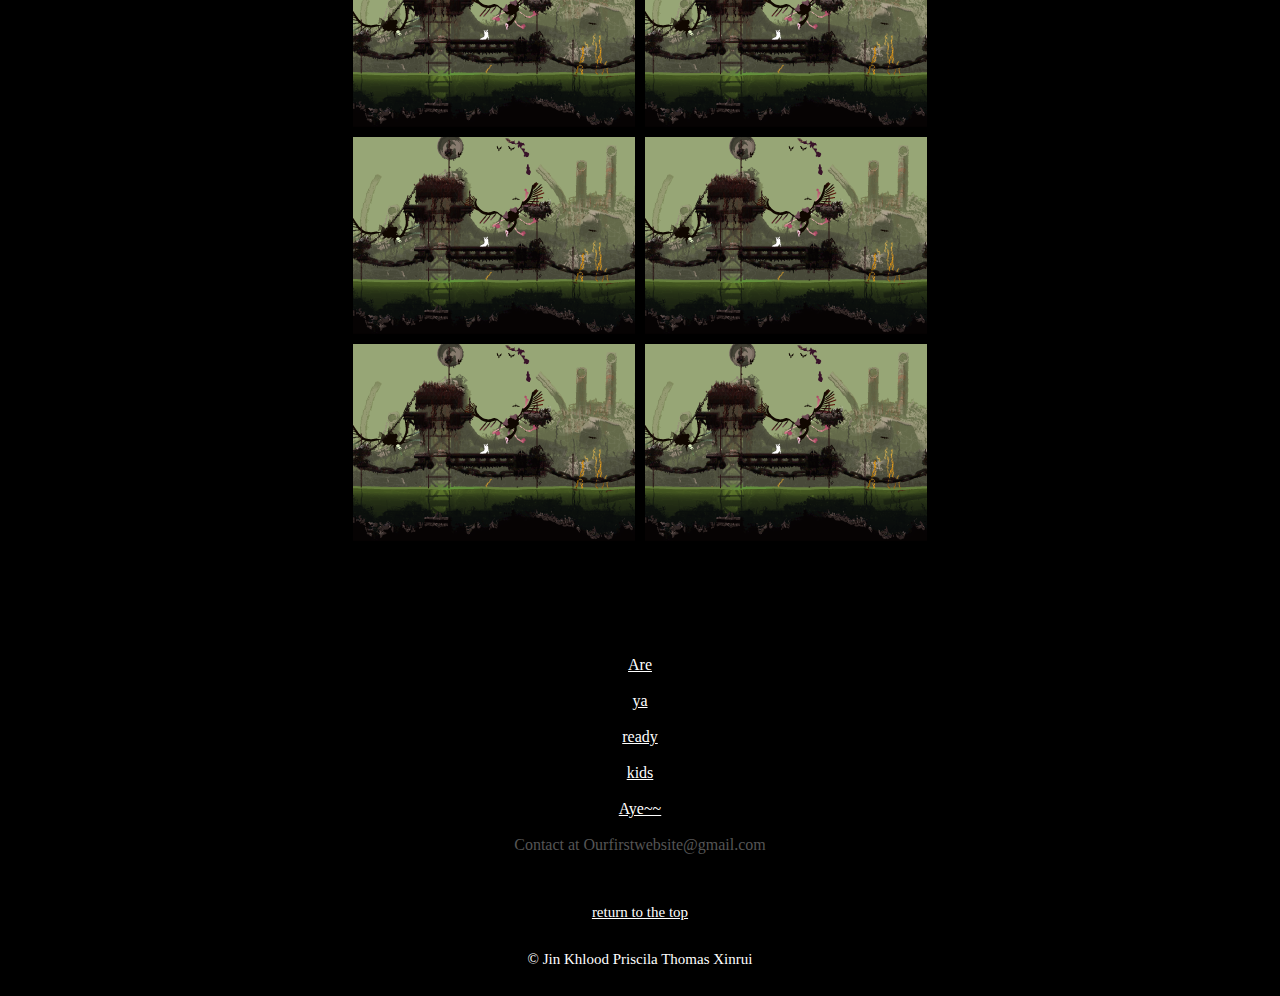
==== commit 3bfae116: "change text color" ====
--- a/index.html
+++ b/index.html
@@ -58,17 +58,17 @@
 
               <ul class="introduction">
                 <li>
-                  <strong><a href="https://jindong0628.github.io/">Jin:</a></strong>  <span class="greytext">It’s time-consuming to adjust my websites using DevTools, saving CSS to overwrite my existed CSS and then using VScode to adjust again. Is there any convenient way to save CSS from DevTools or adjust my website visually through VScodes.<br>It’s hard to organize and manage the ID and class, it always becomes messy eventually.</span>
+                  <strong><a href="https://jindong0628.github.io/">Jin:</a></strong>  <span class="whitext">It’s time-consuming to adjust my websites using DevTools, saving CSS to overwrite my existed CSS and then using VScode to adjust again. Is there any convenient way to save CSS from DevTools or adjust my website visually through VScodes.<br>It’s hard to organize and manage the ID and class, it always becomes messy eventually.</span>
                 </li>
                 <li>
-                  <strong><a href="https://khloodal.github.io/team/">Khlood:</a></strong>  <span class="greytext">the problem wich faced me and I fixed it is this ,I do not Add the FontAwesome stylesheet link in &lt;head&gt; tag in HTML code  &lt;link rel="stylesheet" href="https://use.fontawesome.com/releases/v5.15.3/css/all.css"&gt;
+                  <strong><a href="https://khloodal.github.io/team/">Khlood:</a></strong>  <span class="whitext">the problem wich faced me and I fixed it is this ,I do not Add the FontAwesome stylesheet link in &lt;head&gt; tag in HTML code  &lt;link rel="stylesheet" href="https://use.fontawesome.com/releases/v5.15.3/css/all.css"&gt;
                         <br>So the FontAwesome Icons Not Included: I am using FontAwesome icons in my HTML (e.g., &lt;i class="fab fa-twitter"&gt;&lt;/i&gt;), but there's no reference to FontAwesome in the HTML. I should include the FontAwesome CSS link in my &lt;head&gt; to get those icons to show up.</span>
                 </li>
                 <li>
-                  <strong><a href="Priscila_copyright_2023_Priscila_Andre/Priscila.html">Priscila:</a></strong>  <span class="greytext">The hardest part of creating a web page was to understand how margins work and ensure the content was correctly formatted. Additionally, adding a video to this webpage was not easy and it took several attempts to correct the code. Overall, this was a pleasant experience and I aim to improve my skills each time.</span>
+                  <strong><a href="Priscila_copyright_2023_Priscila_Andre/Priscila.html">Priscila:</a></strong>  <span class="whitext">The hardest part of creating a web page was to understand how margins work and ensure the content was correctly formatted. Additionally, adding a video to this webpage was not easy and it took several attempts to correct the code. Overall, this was a pleasant experience and I aim to improve my skills each time.</span>
                 </li>
                 <li>
-                  <strong><a href="Thomas/index.html">Thomas:</a></strong>  <span class="greytext">The hardest part was figuring out GITHUB. I ran into multiple problems but finally figured it out. By this week I aim to learn how to host a website visual using GITHUB and ensure I upload all images and videos correctly.</span>
+                  <strong><a href="Thomas/index.html">Thomas:</a></strong>  <span class="whitext">The hardest part was figuring out GITHUB. I ran into multiple problems but finally figured it out. By this week I aim to learn how to host a website visual using GITHUB and ensure I upload all images and videos correctly.</span>
                 </li>
 
           </article>
--- a/css/style.css
+++ b/css/style.css
@@ -112,6 +112,10 @@
   color: grey;
 }
 
+.whitext {
+  color: white;
+}
+
 aside {
   text-align: center;
   margin: 50px auto;
